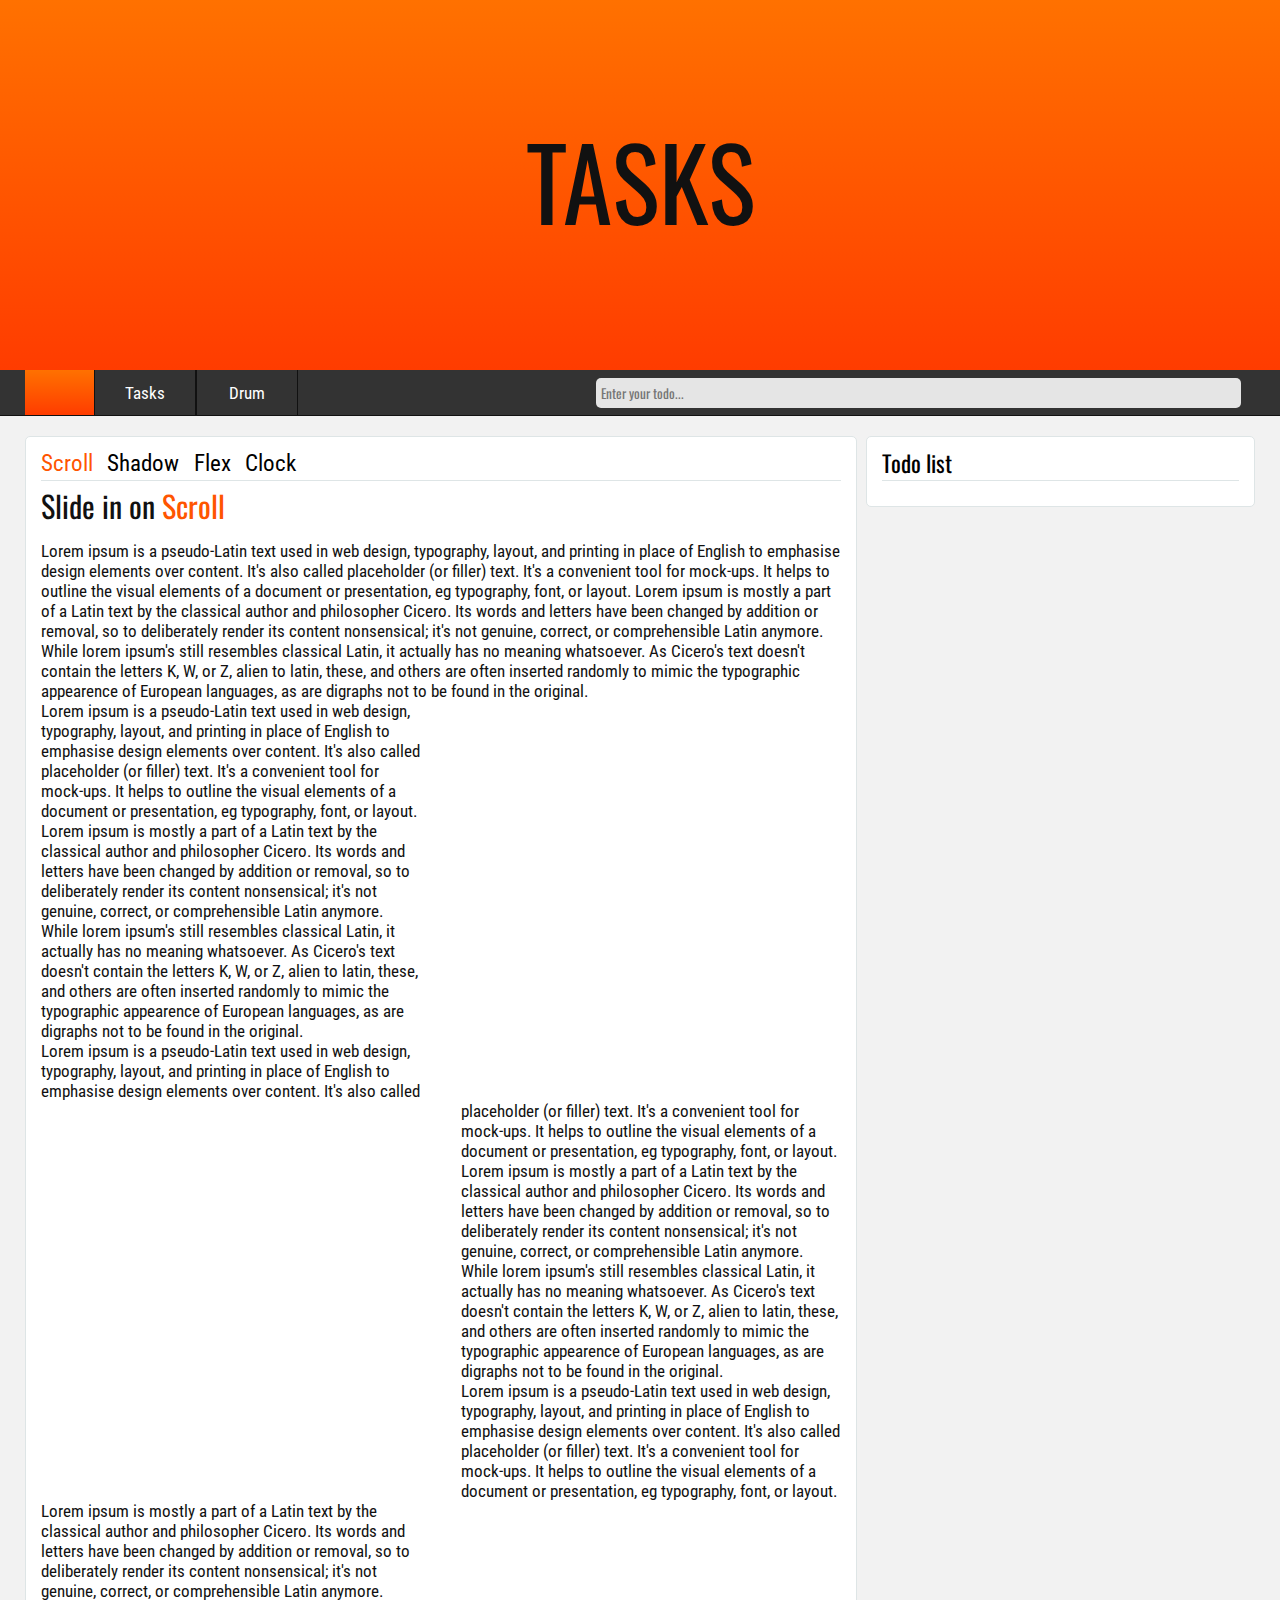
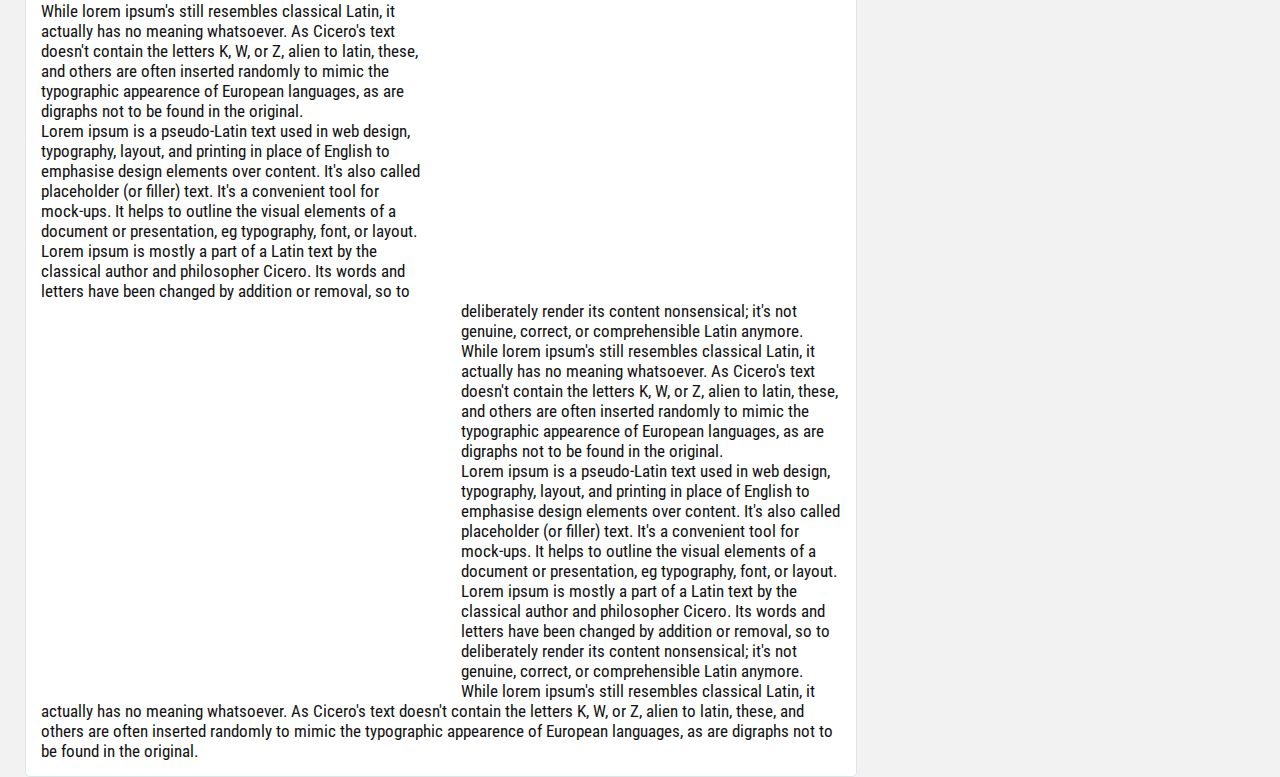
==== index.html @ c17da108 "Created clock js file" ====
<!DOCTYPE html>
<html lang="en">
<head>
    <meta charset="UTF-8">
    <meta name="viewport" content="width=device-width, initial-scale=1.0">

    <link rel="stylesheet" type="text/css" href="css/style.css">

    <link rel="stylesheet" href="https://use.fontawesome.com/releases/v5.1.1/css/all.css"
          integrity="sha384-O8whS3fhG2OnA5Kas0Y9l3cfpmYjapjI0E4theH4iuMD+pLhbf6JI0jIMfYcK3yZ" crossorigin="anonymous">
    <link href="https://fonts.googleapis.com/css?family=Oswald" rel="stylesheet">
    <link href="https://fonts.googleapis.com/css?family=Roboto+Condensed" rel="stylesheet">

    <title>Task page</title>
</head>
<body onload="getToDo()">

<div class="banner">
    <div class="logo-banner">
        <h2>Tasks</h2>
    </div>
</div>

<header id="main">

    <div class="wrapper holder">
        <div class="flex-container">
            <div class="logo">
                <h1><a href="index.html"><i class="fab fa-js-square"></i></a></h1>
            </div>

            <nav>
                <ul>
                    <li><a href="index.html">Tasks</a></li>
                    <li><a href="drum.html">Drum</a></li>
                </ul>
            </nav>

            <form id="todoList">
                <input type="text" placeholder="Enter your todo..." id="todoInput" onfocus="this.value=''">
                <button type="submit"><i class="fas fa-plus"></i></button>
            </form>
        </div>
    </div>
</header>

<main>
    <div class="wrapper holder">
        <div class="content">
            <div class="left-block holder" id="tabs">
                <div class="nav-panel">
                    <nav>
                        <ul>
                            <li class="tab active">Scroll</li>
                            <li class="tab">Shadow</li>
                            <li class="tab">Flex</li>
                            <li class="tab">Clock</li>
                        </ul>
                    </nav>
                </div>

                <div class="slide tab-content">
                    <h3>Slide in on <span>Scroll</span></h3>

                    <p>Lorem ipsum is a pseudo-Latin text used in web design, typography, layout, and printing in place
                        of English to emphasise design elements over content. It's also called placeholder (or filler)
                        text. It's a convenient tool for mock-ups. It helps to outline the visual elements of a document
                        or presentation, eg typography, font, or layout. Lorem ipsum is mostly a part of a Latin text by
                        the classical author and philosopher Cicero. Its words and letters have been changed by addition
                        or removal, so to deliberately render its content nonsensical; it's not genuine, correct, or
                        comprehensible Latin anymore. While lorem ipsum's still resembles classical Latin, it actually
                        has no meaning whatsoever. As Cicero's text doesn't contain the letters K, W, or Z, alien to
                        latin, these, and others are often inserted randomly to mimic the typographic appearence of
                        European languages, as are digraphs not to be found in the original.</p>

                    <img src="img/img.jpg" alt="Img" class="right-position slide-in">

                    <p>Lorem ipsum is a pseudo-Latin text used in web design, typography, layout, and printing in place
                        of English to emphasise design elements over content. It's also called placeholder (or filler)
                        text. It's a convenient tool for mock-ups. It helps to outline the visual elements of a document
                        or presentation, eg typography, font, or layout. Lorem ipsum is mostly a part of a Latin text by
                        the classical author and philosopher Cicero. Its words and letters have been changed by addition
                        or removal, so to deliberately render its content nonsensical; it's not genuine, correct, or
                        comprehensible Latin anymore. While lorem ipsum's still resembles classical Latin, it actually
                        has no meaning whatsoever. As Cicero's text doesn't contain the letters K, W, or Z, alien to
                        latin, these, and others are often inserted randomly to mimic the typographic appearence of
                        European languages, as are digraphs not to be found in the original.</p>

                    <img src="img/img.jpg" alt="Img" class="left-position slide-in">

                    <p>Lorem ipsum is a pseudo-Latin text used in web design, typography, layout, and printing in place
                        of English to emphasise design elements over content. It's also called placeholder (or filler)
                        text. It's a convenient tool for mock-ups. It helps to outline the visual elements of a document
                        or presentation, eg typography, font, or layout. Lorem ipsum is mostly a part of a Latin text by
                        the classical author and philosopher Cicero. Its words and letters have been changed by addition
                        or removal, so to deliberately render its content nonsensical; it's not genuine, correct, or
                        comprehensible Latin anymore. While lorem ipsum's still resembles classical Latin, it actually
                        has no meaning whatsoever. As Cicero's text doesn't contain the letters K, W, or Z, alien to
                        latin, these, and others are often inserted randomly to mimic the typographic appearence of
                        European languages, as are digraphs not to be found in the original.</p>

                    <img src="img/img.jpg" alt="Img" class="right-position slide-in">

                    <p>Lorem ipsum is a pseudo-Latin text used in web design, typography, layout, and printing in place
                        of English to emphasise design elements over content. It's also called placeholder (or filler)
                        text. It's a convenient tool for mock-ups. It helps to outline the visual elements of a document
                        or presentation, eg typography, font, or layout. Lorem ipsum is mostly a part of a Latin text by
                        the classical author and philosopher Cicero. Its words and letters have been changed by addition
                        or removal, so to deliberately render its content nonsensical; it's not genuine, correct, or
                        comprehensible Latin anymore. While lorem ipsum's still resembles classical Latin, it actually
                        has no meaning whatsoever. As Cicero's text doesn't contain the letters K, W, or Z, alien to
                        latin, these, and others are often inserted randomly to mimic the typographic appearence of
                        European languages, as are digraphs not to be found in the original.</p>

                    <img src="img/img.jpg" alt="Img" class="left-position slide-in">

                    <p>Lorem ipsum is a pseudo-Latin text used in web design, typography, layout, and printing in place
                        of English to emphasise design elements over content. It's also called placeholder (or filler)
                        text. It's a convenient tool for mock-ups. It helps to outline the visual elements of a document
                        or presentation, eg typography, font, or layout. Lorem ipsum is mostly a part of a Latin text by
                        the classical author and philosopher Cicero. Its words and letters have been changed by addition
                        or removal, so to deliberately render its content nonsensical; it's not genuine, correct, or
                        comprehensible Latin anymore. While lorem ipsum's still resembles classical Latin, it actually
                        has no meaning whatsoever. As Cicero's text doesn't contain the letters K, W, or Z, alien to
                        latin, these, and others are often inserted randomly to mimic the typographic appearence of
                        European languages, as are digraphs not to be found in the original.</p>


                    <p>Lorem ipsum is a pseudo-Latin text used in web design, typography, layout, and printing in place
                        of English to emphasise design elements over content. It's also called placeholder (or filler)
                        text. It's a convenient tool for mock-ups. It helps to outline the visual elements of a document
                        or presentation, eg typography, font, or layout. Lorem ipsum is mostly a part of a Latin text by
                        the classical author and philosopher Cicero. Its words and letters have been changed by addition
                        or removal, so to deliberately render its content nonsensical; it's not genuine, correct, or
                        comprehensible Latin anymore. While lorem ipsum's still resembles classical Latin, it actually
                        has no meaning whatsoever. As Cicero's text doesn't contain the letters K, W, or Z, alien to
                        latin, these, and others are often inserted randomly to mimic the typographic appearence of
                        European languages, as are digraphs not to be found in the original.</p>

                </div>

                <div class="shadow tab-content hidden-class">
                    <h3><i>Shadow</i> mouse</h3>

                    <span>Markup</span>
                </div>

                <div class="flex tab-content hidden-class">
                    <h3><span>Flex</span> gallery</h3>

                    <div class="flex-container">

                        <div class="flex-item"><p>My</p></div>
                        <div class="flex-item"><p>Dear</p></div>
                        <div class="flex-item"><p>Click</p></div>
                        <div class="flex-item"><p>On</p></div>
                        <div class="flex-item"><p>Me</p></div>

                    </div>
                </div>

                <div class="clock tab-content hidden-class">
                    <h3>CSS + <span>Clock</span> js</h3>

                    <div class="clock-shape">

                        <div class="clock-face">
                            <div class="hand second-hand"></div>
                            <div class="hand minute-hand"></div>
                            <div class="hand hour-hand"></div>
                        </div>

                    </div>
                </div>
            </div>


            <div class="right-block">
                <h3>Todo list</h3>
                <div id="showToDoList">
                </div>
            </div>
        </div>
    </div>
</main>

<script src="js/todo.js"></script>
<script src="js/tabs.js"></script>
<script src="js/shadow.js"></script>
<script src="js/slide-in.js"></script>
<script src="js/flex.js"></script>
<script src="js/sticky-nav.js"></script>
<script src="js/clock.js"></script>

</body>
</html>
---- css/style.css ----
html, body, div, span, applet, object, iframe,
h1, h2, h3, h4, h5, h6, p, blockquote, pre,
a, abbr, acronym, address, big, cite, code,
del, dfn, em, img, ins, kbd, q, s, samp,
small, strike, strong, sub, sup, tt, var,
b, u, i, center,
dl, dt, dd, ol, ul, li,
fieldset, form, label, legend,
table, caption, tbody, tfoot, thead, tr, th, td,
article, aside, canvas, details, embed,
figure, figcaption, footer, header, hgroup,
menu, nav, output, ruby, section, summary,
time, mark, audio, video {
    margin: 0;
    padding: 0;
    border: 0;
    font-size: 100%;
    font: inherit;
    vertical-align: baseline;
}

/* HTML5 display-role reset for older browsers */
article, aside, details, figcaption, figure,
footer, header, hgroup, menu, nav, section {
    display: block;
}

body {
    background-color: #f2f2f2;
    line-height: 1;
    font-family: "Rajdhani Medium", sans-serif;
    margin: 0 auto;
}

ol, ul {
    list-style: none;
}

a {
    text-decoration: none;
}

blockquote, q {
    quotes: none;
}

blockquote:before, blockquote:after,
q:before, q:after {
    content: '';
    content: none;
}

table {
    border-collapse: collapse;
    border-spacing: 0;
}

.flex-container {
    display: -webkit-flex;
    display: flex;
    justify-content: space-between;
}

.wrapper {
    width: 1230px;
    margin: 0 auto;
}

.holder:after {
    content: '';
    display: block;
    clear: both;
}

.active {
    color: #ff5500;
}

.banner {
    padding-top: 20px;
    text-align: center;
    width: 100%;
    height: 350px;

    background: rgba(248, 80, 50, 1);
    background: -moz-linear-gradient(top, rgba(248, 80, 50, 1) 0%, rgba(241, 111, 92, 1) 0%, rgba(255, 113, 0, 1) 0%, rgba(255, 60, 0, 1) 100%);
    background: -webkit-gradient(left top, left bottom, color-stop(0%, rgba(248, 80, 50, 1)), color-stop(0%, rgba(241, 111, 92, 1)), color-stop(0%, rgba(255, 113, 0, 1)), color-stop(100%, rgba(255, 60, 0, 1)));
    background: -webkit-linear-gradient(top, rgba(248, 80, 50, 1) 0%, rgba(241, 111, 92, 1) 0%, rgba(255, 113, 0, 1) 0%, rgba(255, 60, 0, 1) 100%);
    background: -o-linear-gradient(top, rgba(248, 80, 50, 1) 0%, rgba(241, 111, 92, 1) 0%, rgba(255, 113, 0, 1) 0%, rgba(255, 60, 0, 1) 100%);
    background: -ms-linear-gradient(top, rgba(248, 80, 50, 1) 0%, rgba(241, 111, 92, 1) 0%, rgba(255, 113, 0, 1) 0%, rgba(255, 60, 0, 1) 100%);
    background: linear-gradient(to bottom, rgba(248, 80, 50, 1) 0%, rgba(241, 111, 92, 1) 0%, rgba(255, 113, 0, 1) 0%, rgba(255, 60, 0, 1) 100%);
    filter: progid:DXImageTransform.Microsoft.gradient(startColorstr='#f85032', endColorstr='#ff3c00', GradientType=0);
}

.banner .logo-banner {
    margin-top: 110px;
}

.banner h2 {
    font-size: 100px;
    font-family: 'Oswald', sans-serif;
    color: #111111;
    margin: 0;
    text-transform: uppercase;
}

.fixed header {
    position: fixed;
}

header {
    z-index: 2;
    width: 100%;
    height: 45px;
    top: 0;
    position: relative;
    background-color: #333333;
    text-align: center;
    border-bottom: 1px solid #111111;
}

h1 {
    margin: 5px 0 0 0;
    font-size: 30px;
}

h1 a {
    color: #ffffff;
}

.logo {
    width: 69px;
    height: 45px;

    background: rgba(248, 80, 50, 1);
    background: -moz-linear-gradient(top, rgba(248, 80, 50, 1) 0%, rgba(241, 111, 92, 1) 0%, rgba(255, 113, 0, 1) 0%, rgba(255, 60, 0, 1) 100%);
    background: -webkit-gradient(left top, left bottom, color-stop(0%, rgba(248, 80, 50, 1)), color-stop(0%, rgba(241, 111, 92, 1)), color-stop(0%, rgba(255, 113, 0, 1)), color-stop(100%, rgba(255, 60, 0, 1)));
    background: -webkit-linear-gradient(top, rgba(248, 80, 50, 1) 0%, rgba(241, 111, 92, 1) 0%, rgba(255, 113, 0, 1) 0%, rgba(255, 60, 0, 1) 100%);
    background: -o-linear-gradient(top, rgba(248, 80, 50, 1) 0%, rgba(241, 111, 92, 1) 0%, rgba(255, 113, 0, 1) 0%, rgba(255, 60, 0, 1) 100%);
    background: -ms-linear-gradient(top, rgba(248, 80, 50, 1) 0%, rgba(241, 111, 92, 1) 0%, rgba(255, 113, 0, 1) 0%, rgba(255, 60, 0, 1) 100%);
    background: linear-gradient(to bottom, rgba(248, 80, 50, 1) 0%, rgba(241, 111, 92, 1) 0%, rgba(255, 113, 0, 1) 0%, rgba(255, 60, 0, 1) 100%);
    filter: progid:DXImageTransform.Microsoft.gradient(startColorstr='#f85032', endColorstr='#ff3c00', GradientType=0);
}

header nav {
    margin-right: 279px;
}

header nav ul li {
    display: inline-block;
}

header nav ul li a {
    color: #ffffff;
    font-family: 'Roboto Condensed', sans-serif;
    border-right: 1px solid #111111;
    border-left: 1px solid #111111;
    width: 100px;
    height: 30px;
    display: block;
    padding-top: 15px;
    font-size: 17px;
    margin-left: -5px;

    -webkit-transition: background-color .5s;
    -moz-transition: background-color .5s;
    -ms-transition: background-color .5s;
    -o-transition: background-color .5s;
    transition: background-color .5s;
}

header nav ul li a:hover {
    background-color: #111111;
}

#todoList {
    width: 673px;
    height: 100%;
    display: inline-block;
    text-align: center;
    position: relative;
}

input[type='text'] {
    width: 638px;
    height: 28px;
    border: none;
    background-color: #e5e5e5;
    outline: none;
    margin-top: 8px;
    border-radius: 5px;
    padding-left: 5px;
    font-family: 'Oswald', sans-serif;

    -webkit-transition: background-color .5s;
    -moz-transition: background-color .5s;
    -ms-transition: background-color .5s;
    -o-transition: background-color .5s;
    transition: background-color .5s;
}

input[type='text']:focus {
    background-color: #ffffff;
}

.drum-content {
    width: 100%;
    border-radius: 5px;
    border: 1px solid #dee5e6;
}

button {
    position: absolute;
    top: 7px;
    right: 15px;
    width: 28px;
    height: 30px;
    background: none;
    border: none;
    outline: none;
    cursor: pointer;
    margin-left: -4px;
    color: #808080;

    -webkit-transition: color .5s;
    -moz-transition: color .5s;
    -ms-transition: color .5s;
    -o-transition: color .5s;
    transition: color .5s;
}

button:hover {
    color: #ff5500;
}

main {
    margin-top: 10px;
}

main .content .left-block {
    float: left;
    width: 65%;
    margin-top: 10px;
    background-color: #ffffff;
    border-radius: 5px;
    border: 1px solid #dee5e6;
    padding: 15px;
}

main .content .left-block nav {
    border-bottom: 1px solid #dee5e6;
    padding-bottom: 5px;
}

main .content .left-block nav ul li {
    font-size: 23px;
    font-family: 'Roboto Condensed', sans-serif;
    display: inline-block;
    margin-right: 10px;
    cursor: pointer;
}

main .content .left-block nav ul li a {
    color: #111111;

    -webkit-transition: color .5s;
    -moz-transition: color .5s;
    -ms-transition: color .5s;
    -o-transition: color .5s;
    transition: color .5s;
}

main .content .left-block nav ul li a:hover {
    color: #ff5500;
}

main .content .left-block m {
    margin-top: 10px;
    font-family: 'Oswald', sans-serif;

}

main .content .left-block .drum h3 {
    text-align: left;
    font-size: 25px;
    color: #ff5500;
    margin-bottom: 20px;
}

main .content .right-block {
    float: right;
    width: 29%;
    margin-top: 10px;
    background-color: #ffffff;
    border-radius: 5px;
    border: 1px solid #dee5e6;
    padding: 15px;
    word-wrap: break-word;
}

main .content .right-block h3 {
    font-size: 23px;
    font-family: 'Oswald', sans-serif;
    padding-bottom: 5px;
    border-bottom: 1px solid #dee5e6;
}

main .content .right-block #showToDoList a {
    color: #111111;
    font-size: 19px;

    -webkit-transition: color .5s;
    -moz-transition: color .5s;
    -ms-transition: color .5s;
    -o-transition: color .5s;
    transition: color .5s;
}

main .content .right-block #showToDoList {
    padding-top: 10px;
}

main .content .right-block #showToDoList p {
    font-family: 'Roboto Condensed', sans-serif;
    font-size: 19px;
}

main .content .right-block #showToDoList p,
main .content .right-block #showToDoList a {
    margin-bottom: 10px;
}

main .content .right-block #showToDoList a:hover {
    color: #ff5500;
}

.hidden-class {
    display: none;
}

.show {
    display: block;
}

.hide {
    display: none;
}

.shadow {
    text-align: center;
    padding-top: 10px;
    padding-bottom: 50px;

}

.shadow span {
    font-family: 'Oswald', sans-serif;
    font-size: 100px;
    text-align: center;
}

.shadow h3 {
    text-align: left;
    font-family: 'Oswald', sans-serif;
    font-size: 30px;
    color: #111111;
    margin-bottom: 20px;
}

.shadow h3 i {
    font-style: normal;
    color: #ff5500;
}

.slide {
    padding-top: 10px;
}

.slide h3 {
    font-family: 'Oswald', sans-serif;
    font-size: 30px;
    color: #111111;
    margin-bottom: 20px;
}

.slide h3 span {
    color: #ff5500;
}

.slide p {
    font-size: 17px;
    font-family: 'Roboto Condensed', sans-serif;
    color: #111111;
    line-height: 20px;
}

.left-position {
    float:left;
    margin-right:20px;

    -webkit-transform: translateX(-110%);
    -moz-transform: translateX(-110%);
    -ms-transform: translateX(-110%);
    -o-transform: translateX(-110%);
    transform: translateX(-110%);
}

.right-position {
    float:right;
    margin-left:20px;

    -webkit-transform: translateX(110%);
    -moz-transform: translateX(110%);
    -ms-transform: translateX(110%);
    -o-transform: translateX(110%);
    transform: translateX(110%);
}

.slide-in {
    z-index: 1;
    opacity:0;
    transition:1s;
}
.active-slide {
    opacity:1;
    transition: transform .5s;

    -webkit-transform: translateX(0%) translateY(0%);
    -moz-transform: translateX(0%) translateY(0%);
    -ms-transform: translateX(0%) translateY(0%);
    -o-transform: translateX(0%) translateY(0%);
    transform: translateX(0%) translateY(0%);
}

.flex {
    padding-top: 10px;
}

.flex h3 {
    font-family: 'Oswald', sans-serif;
    font-size: 30px;
    color: #111111;
    margin-bottom: 20px;
}

.flex h3 span {
    color: #ff5500;
}

.flex .flex-item {
    background-color: #ff5500;
    transition: all 0.5s cubic-bezier(0.61,-0.19, 0.7,-0.11);
    flex: 1;
    display: flex;
    flex-direction: column;
    justify-content: center;
    align-items: center;
    cursor: pointer;
    border: 1px solid #111111;
}

.flex .flex-item {
    font-size: 25px;
}

.flex .flex-item p {
    font-family: 'Oswald', sans-serif;
    color: #111111;
    text-transform: uppercase;
    font-size: 2em;
}

.flex .flex-container {
    display: flex;
    justify-content: space-around;
    min-height: 100vh;
}

.flex .open {
    flex: 5;
    font-size: 2.6em;
}

.clock {
    padding-top: 10px;
}

.clock h3 {
    font-family: 'Oswald', sans-serif;
    font-size: 30px;
    color: #111111;
    margin-bottom: 20px;
}

.clock h3 span {
    color: #ff5500;
}

.clock .clock-shape {
    width: 30rem;
    height: 30rem;
    border:20px solid #111111;
    border-radius:50%;
    margin:50px auto;
    position: relative;
    padding:2rem;
}

.clock .clock-shape .clock-face {
    position: relative;
    width: 100%;
    height: 100%;
    transform: translateY(-3px);
}

.clock .hand {
    width:50%;
    height:6px;
    background-color: #ff5500;
    position: absolute;
    top:50%;
    transform-origin: 100%;
    transform: rotate(90deg);
    transition-timing-function: cubic-bezier(0.1, 2.7, 0.58, 1);
}

.clock .minute-hand {
    background-color: #111111;
}

.clock .hour-hand {
    left: 15%;
    width: 35%;
    background-color: #111111;
}
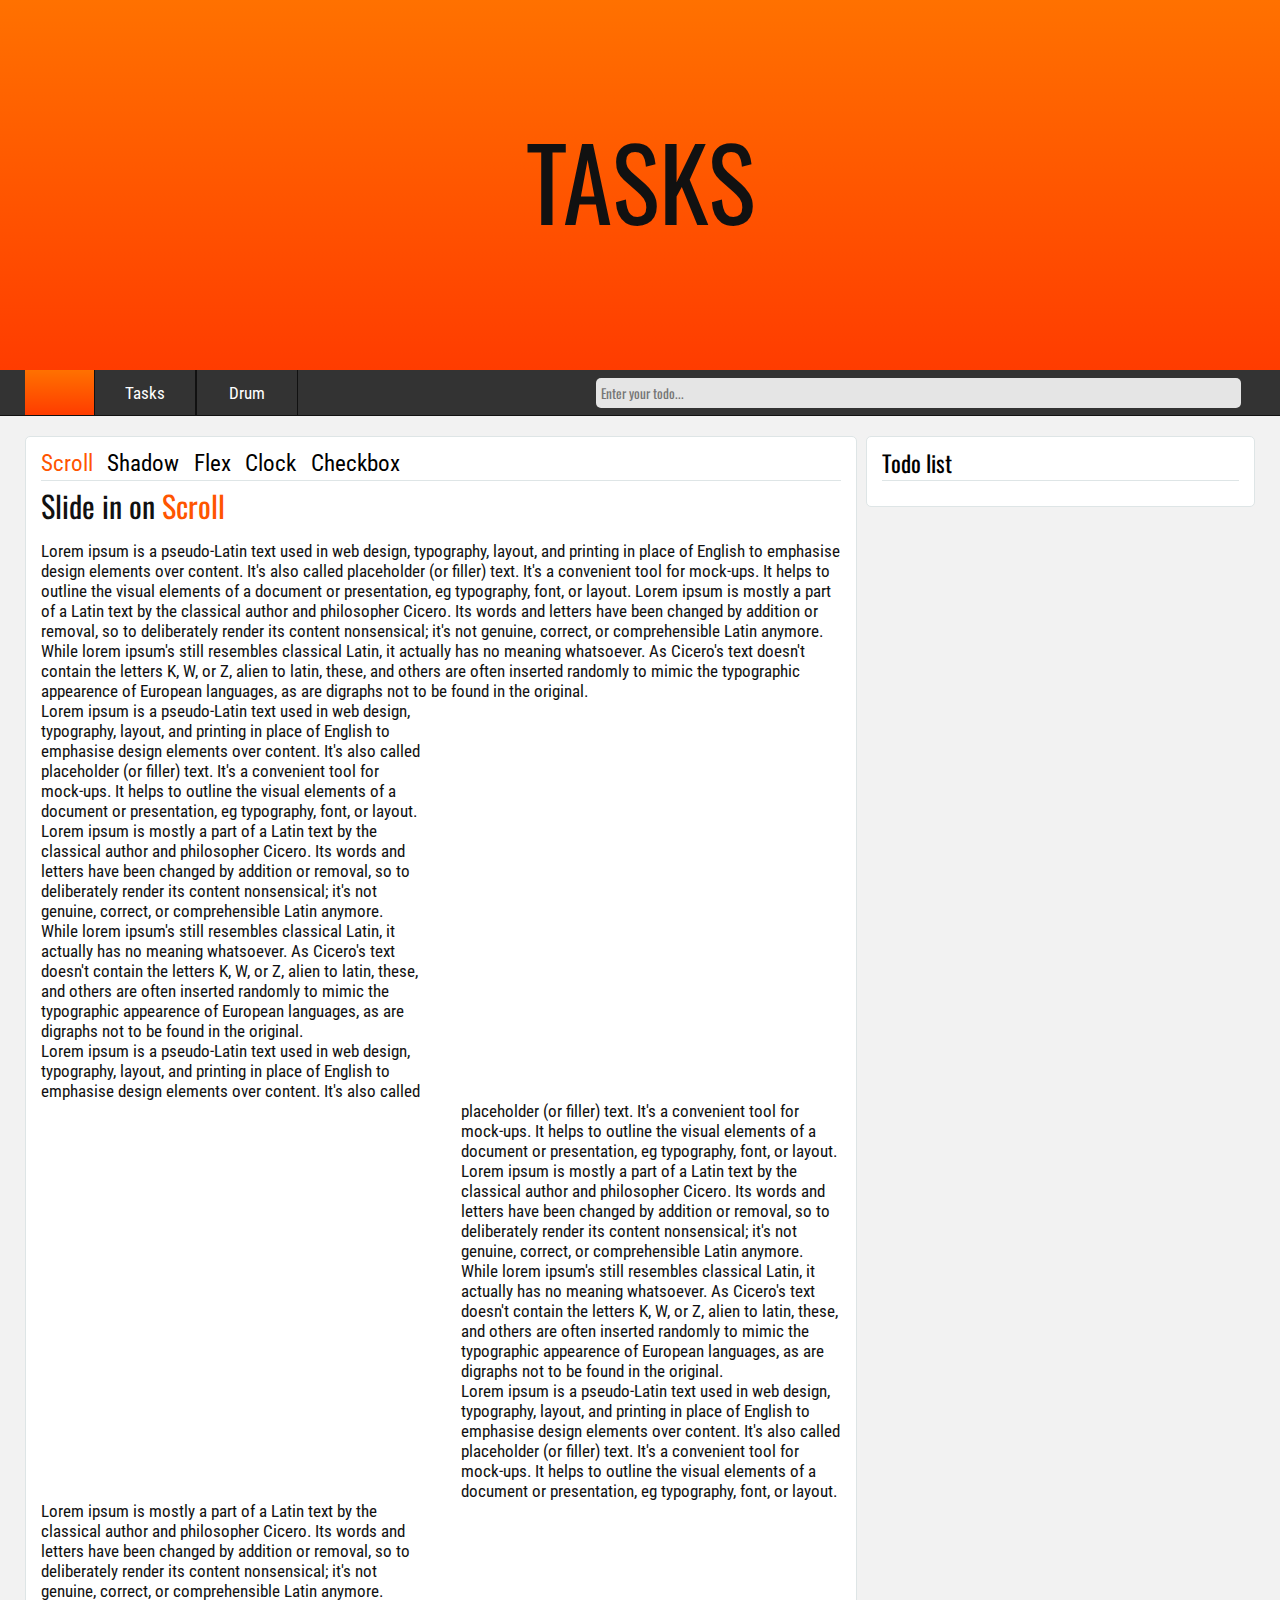
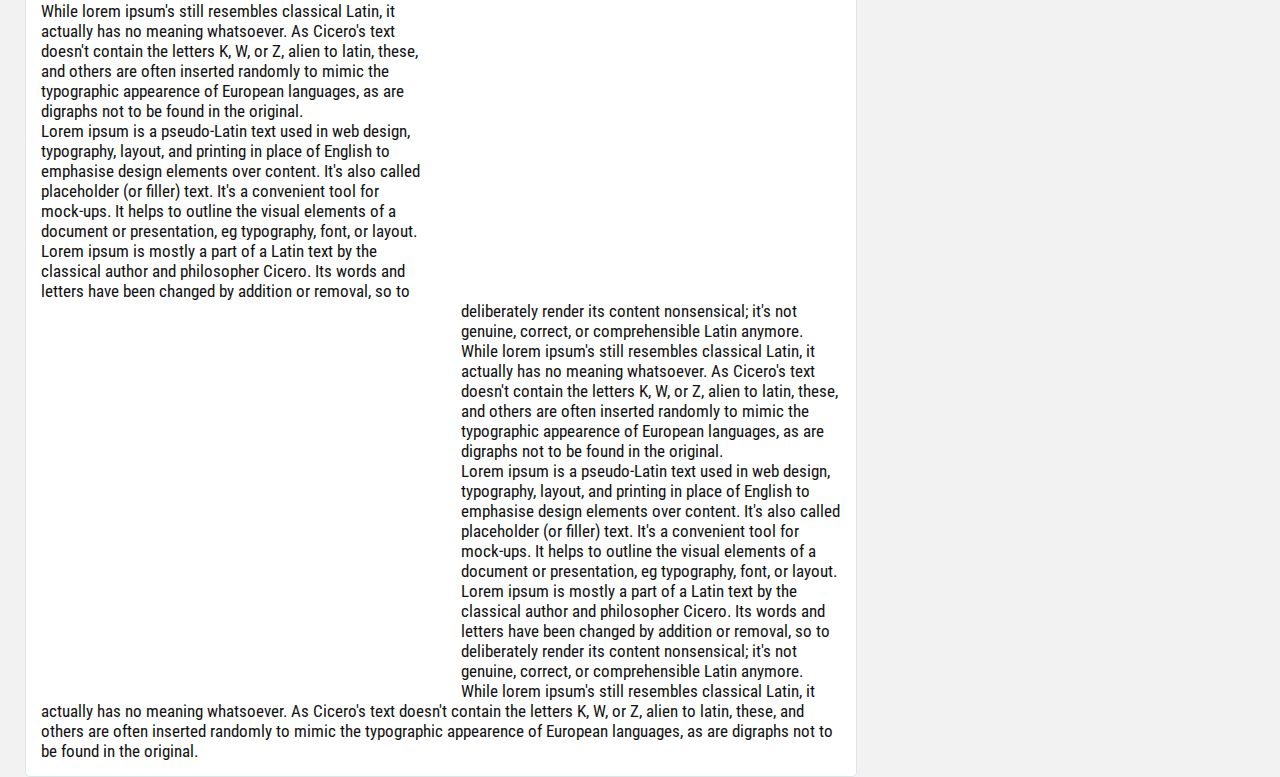
==== commit 03ebd2bc: "Created checkboxes" ====
--- a/index.html
+++ b/index.html
@@ -55,6 +55,7 @@
                             <li class="tab">Shadow</li>
                             <li class="tab">Flex</li>
                             <li class="tab">Clock</li>
+                            <li class="tab">Checkbox</li>
                         </ul>
                     </nav>
                 </div>
@@ -170,6 +171,40 @@
                             <div class="hand hour-hand"></div>
                         </div>
 
+                    </div>
+                </div>
+
+                <div class="checkbox tab-content hidden-class">
+                    <h3><span>Checkbox</span> in between</h3>
+
+                    <div class="item">
+                        <input type="checkbox">
+                        <p>Create a new task</p>
+                    </div>
+
+                    <div class="item">
+                        <input type="checkbox">
+                        <p>Buy a car</p>
+                    </div>
+
+                    <div class="item">
+                        <input type="checkbox">
+                        <p>Eat an apple</p>
+                    </div>
+
+                    <div class="item">
+                        <input type="checkbox">
+                        <p>Good luck</p>
+                    </div>
+
+                    <div class="item">
+                        <input type="checkbox">
+                        <p>Google</p>
+                    </div>
+
+                    <div class="item">
+                        <input type="checkbox">
+                        <p>Input</p>
                     </div>
                 </div>
             </div>
@@ -191,6 +226,7 @@
 <script src="js/flex.js"></script>
 <script src="js/sticky-nav.js"></script>
 <script src="js/clock.js"></script>
+<script src="js/checkbox.js"></script>
 
 </body>
 </html>--- a/css/style.css
+++ b/css/style.css
@@ -532,4 +532,19 @@
     left: 15%;
     width: 35%;
     background-color: #111111;
+}
+
+.checkbox {
+    padding-top: 10px;
+}
+
+.checkbox h3 {
+    font-family: 'Oswald', sans-serif;
+    font-size: 30px;
+    color: #111111;
+    margin-bottom: 20px;
+}
+
+.checkbox h3 span {
+    color: #ff5500;
 }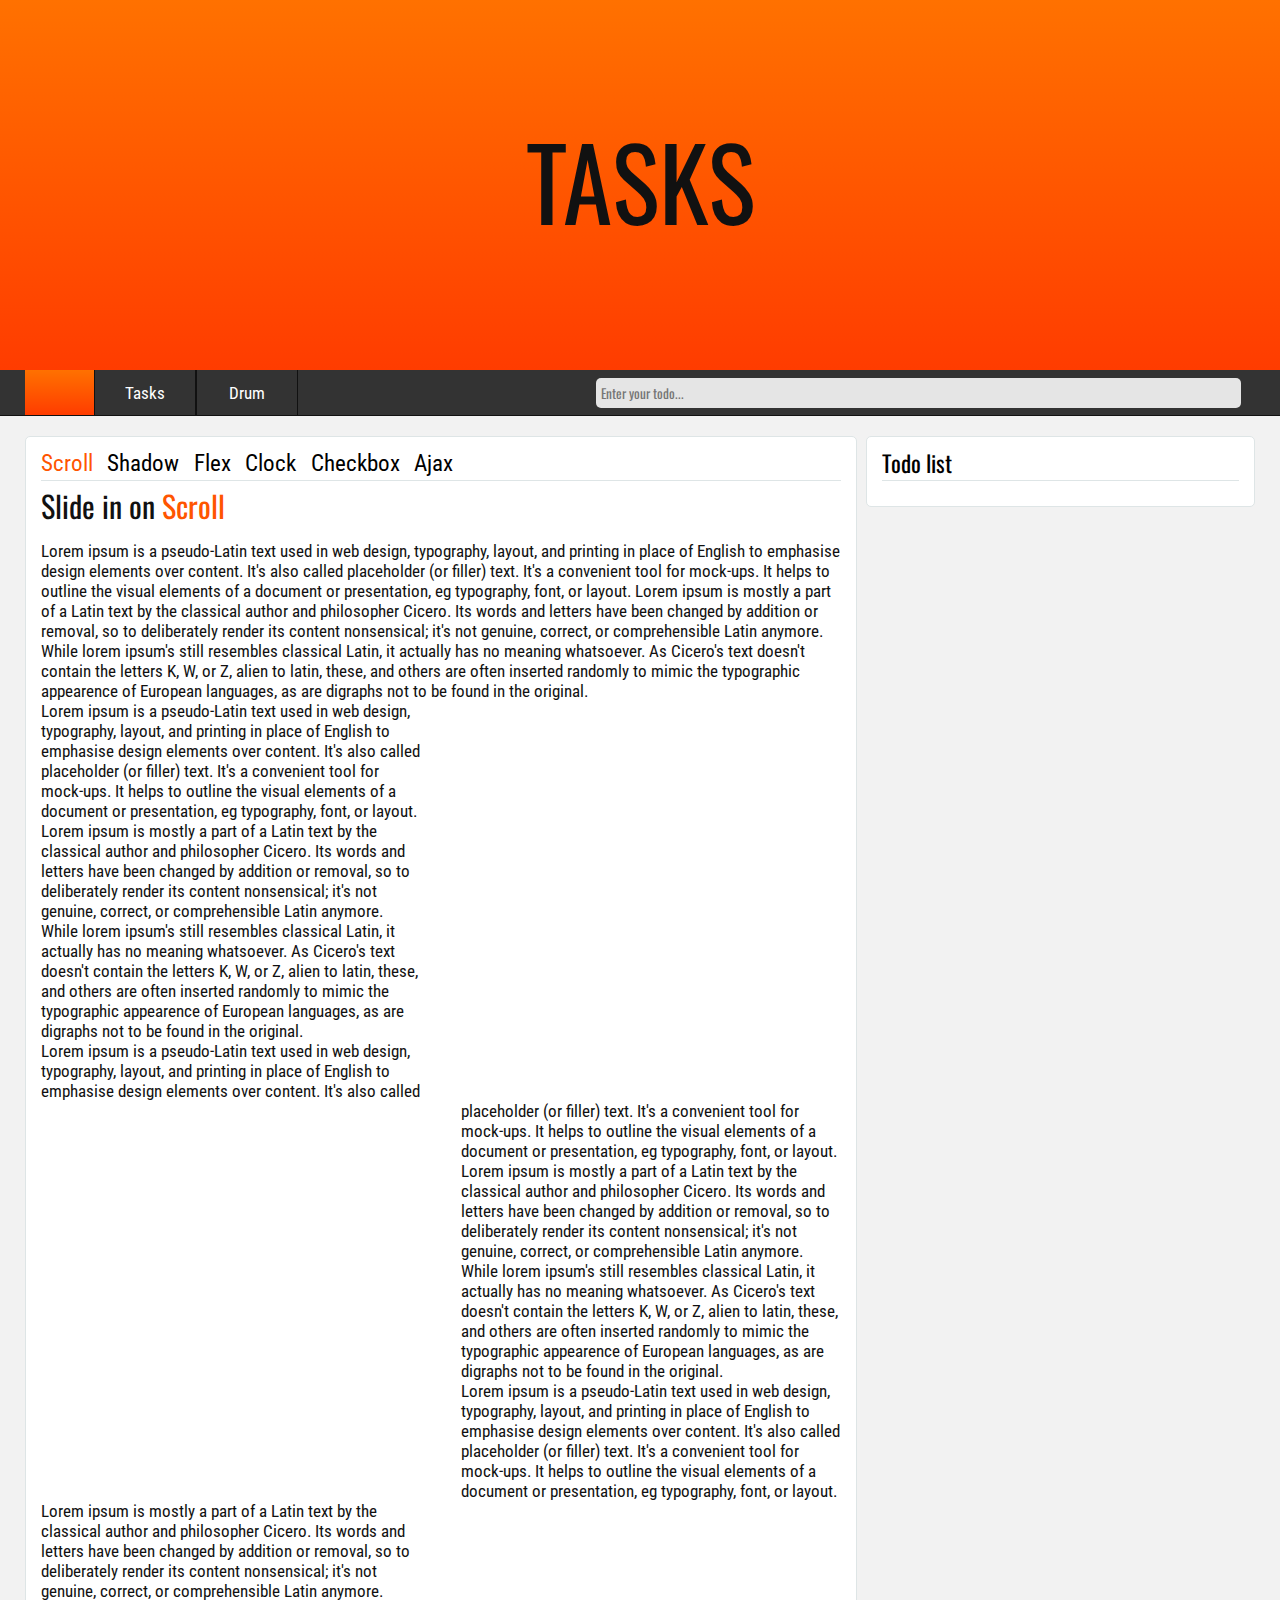
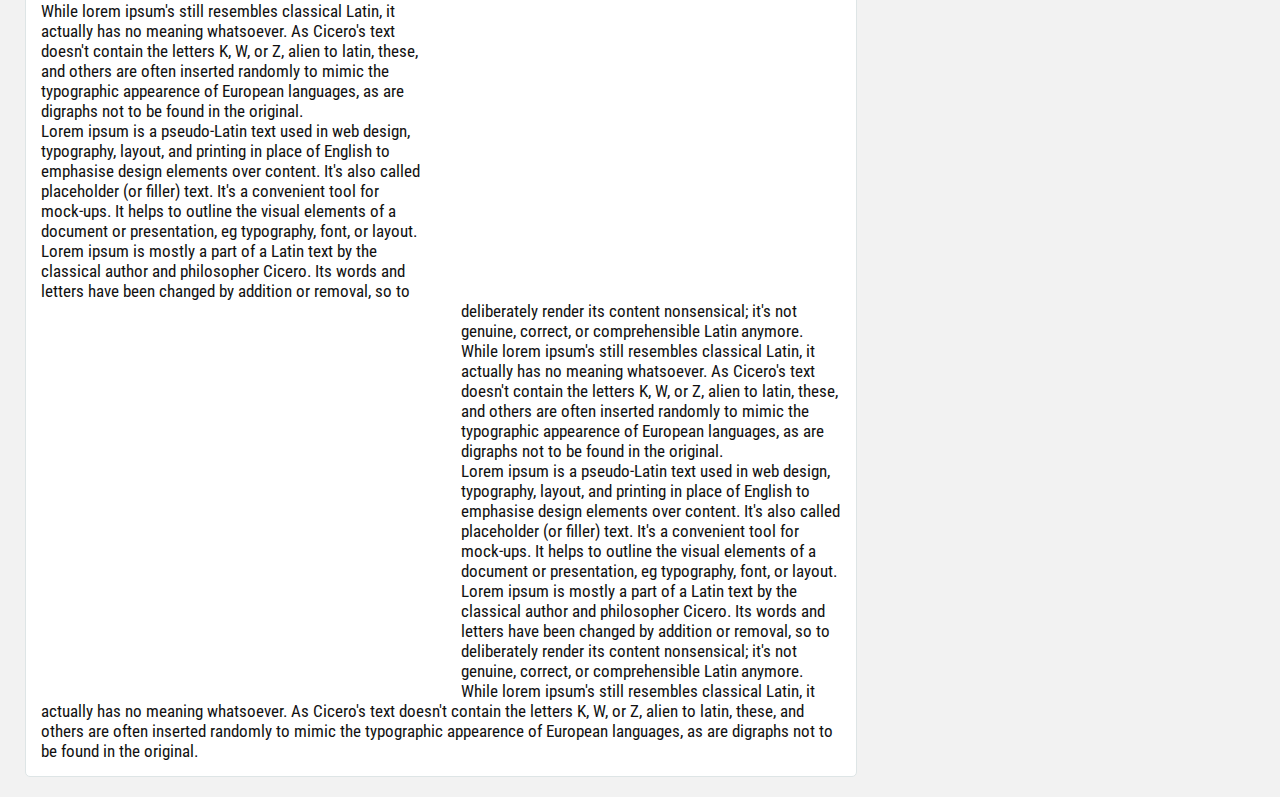
==== commit bf5e09d0: "Created ajax js file" ====
--- a/index.html
+++ b/index.html
@@ -56,6 +56,7 @@
                             <li class="tab">Flex</li>
                             <li class="tab">Clock</li>
                             <li class="tab">Checkbox</li>
+                            <li class="tab">Ajax</li>
                         </ul>
                     </nav>
                 </div>
@@ -175,8 +176,7 @@
                 </div>
 
                 <div class="checkbox tab-content hidden-class">
-                    <h3><span>Checkbox</span> in between</h3>
-
+                    <h3><span>Checkbox</span> in between (press Shift)</h3>
                     <div class="item">
                         <input type="checkbox">
                         <p>Create a new task</p>
@@ -184,21 +184,21 @@
 
                     <div class="item">
                         <input type="checkbox">
+                        <p>Eat an apple</p>
+                    </div>
+
+                    <div class="item">
+                        <input type="checkbox">
+                        <p>Good luck</p>
+                    </div>
+
+                    <div class="item">
+                        <input type="checkbox">
                         <p>Buy a car</p>
                     </div>
 
                     <div class="item">
                         <input type="checkbox">
-                        <p>Eat an apple</p>
-                    </div>
-
-                    <div class="item">
-                        <input type="checkbox">
-                        <p>Good luck</p>
-                    </div>
-
-                    <div class="item">
-                        <input type="checkbox">
                         <p>Google</p>
                     </div>
 
@@ -206,6 +206,17 @@
                         <input type="checkbox">
                         <p>Input</p>
                     </div>
+                </div>
+
+                <div class="ajax tab-content hidden-class">
+                    <h3><span>Ajax</span> and cities json file</h3>
+                    <form>
+                        <input type="text" class="search" placeholder="Find your city...">
+                    </form>
+
+                    <ul class="suggest">
+
+                    </ul>
                 </div>
             </div>
 
@@ -227,6 +238,7 @@
 <script src="js/sticky-nav.js"></script>
 <script src="js/clock.js"></script>
 <script src="js/checkbox.js"></script>
+<script src="js/ajax-cities.js"></script>
 
 </body>
 </html>--- a/css/style.css
+++ b/css/style.css
@@ -235,6 +235,7 @@
 
 main {
     margin-top: 10px;
+    margin-bottom: 20px;
 }
 
 main .content .left-block {
@@ -547,4 +548,70 @@
 
 .checkbox h3 span {
     color: #ff5500;
-}+}
+
+.checkbox input[type='checkbox'] {
+    width: 20px;
+    height: 20px;
+    border: none;
+    background-color: #ff5500;
+    display: inline-block;
+}
+
+.checkbox p {
+    display: inline-block;
+    font-size: 20px;
+    font-family: 'Roboto Condensed', sans-serif;
+    color: #111111;
+}
+
+.ajax {
+    padding-top: 10px;
+}
+
+.ajax .suggest {
+    width: 100%;
+    height: 500px;
+    overflow-y: scroll;
+}
+
+.ajax h3 {
+    font-family: 'Oswald', sans-serif;
+    font-size: 30px;
+    color: #111111;
+    margin-bottom: 20px;
+}
+
+.ajax h3 span {
+    color: #ff5500;
+}
+
+.ajax form input[type='text'] {
+    margin-bottom: 10px;
+    width: 100%;
+    height: 30px;
+    background-color: #e5e5e5;
+    text-transform: capitalize;
+}
+
+.ajax ul li {
+    list-style: none;
+    font-size: 20px;
+    font-family: 'Oswald', sans-serif;
+    color: #111111;
+    display: block;
+}
+
+::-webkit-scrollbar {
+    width: 10px;
+}
+
+::-webkit-scrollbar-track {
+    background: #333333;
+}
+
+::-webkit-scrollbar-thumb {
+    background: #ff5500;
+    height: 10px;
+    cursor: pointer;
+}
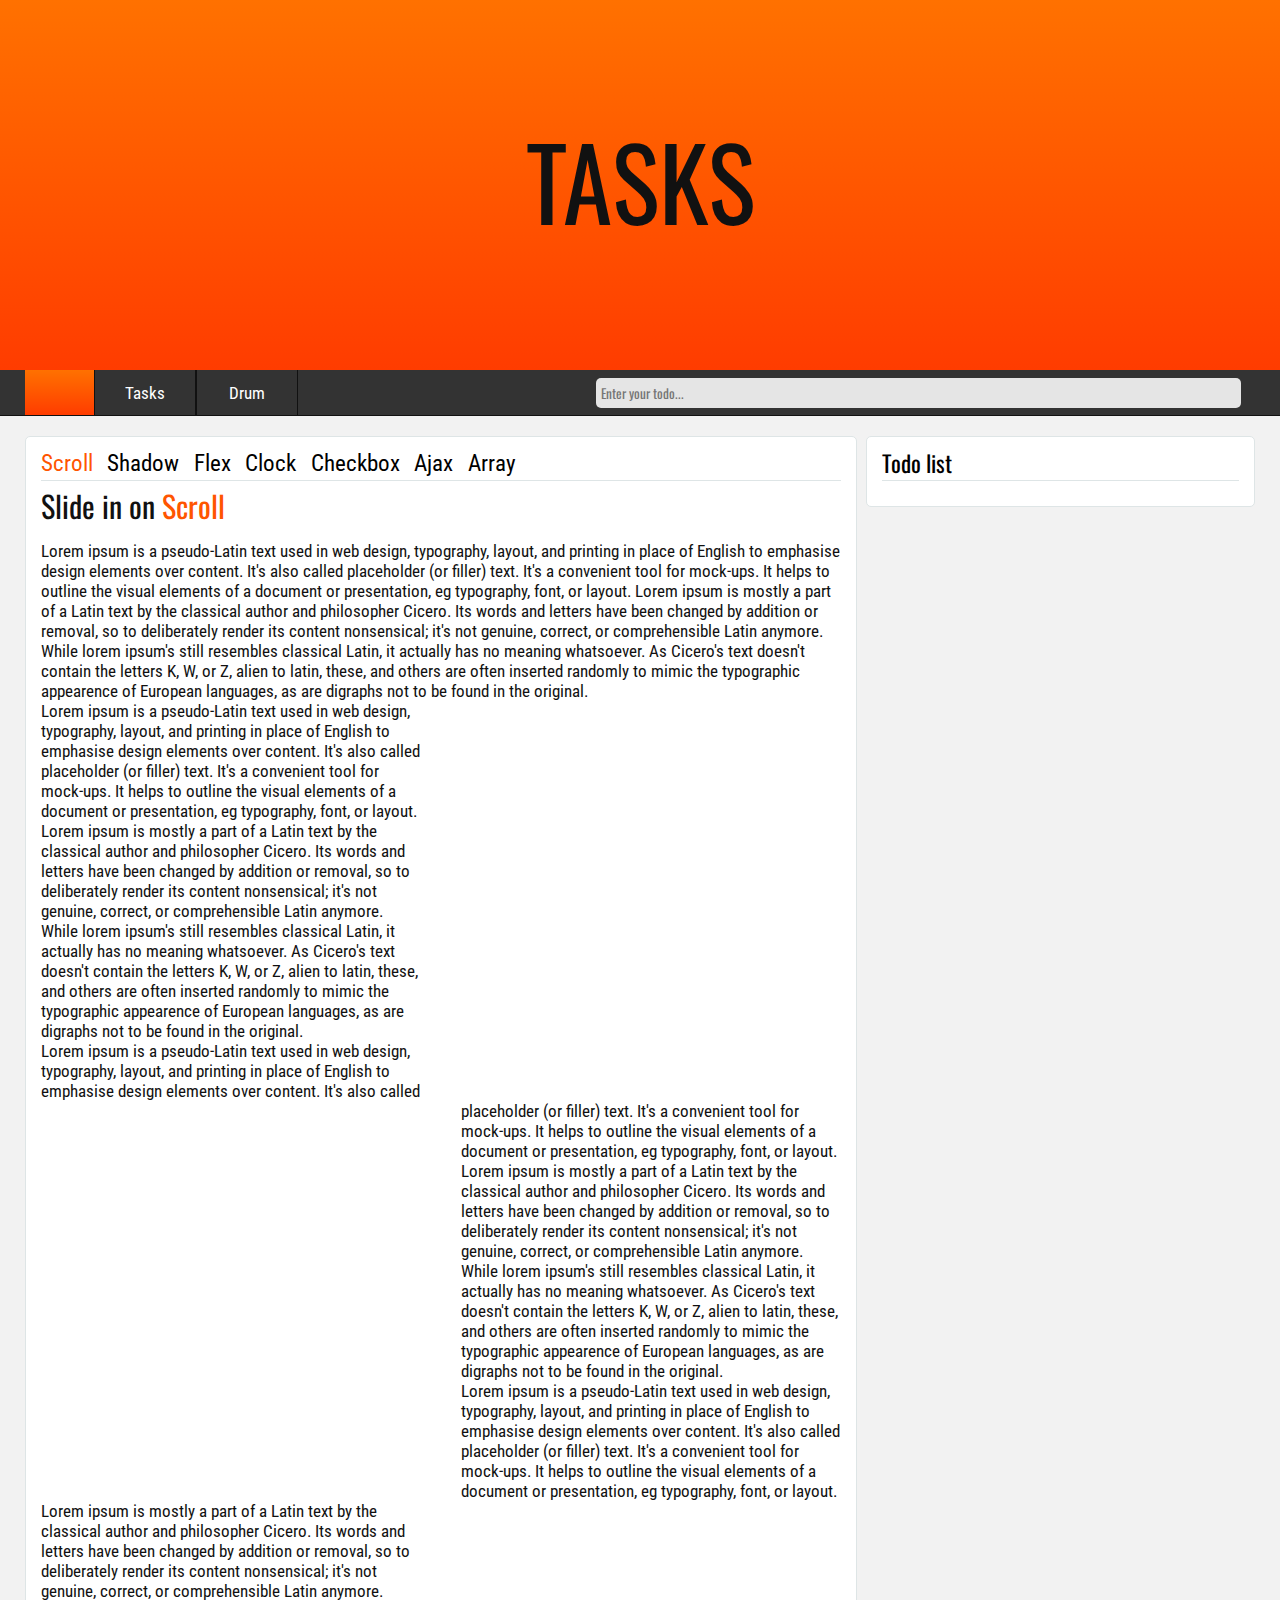
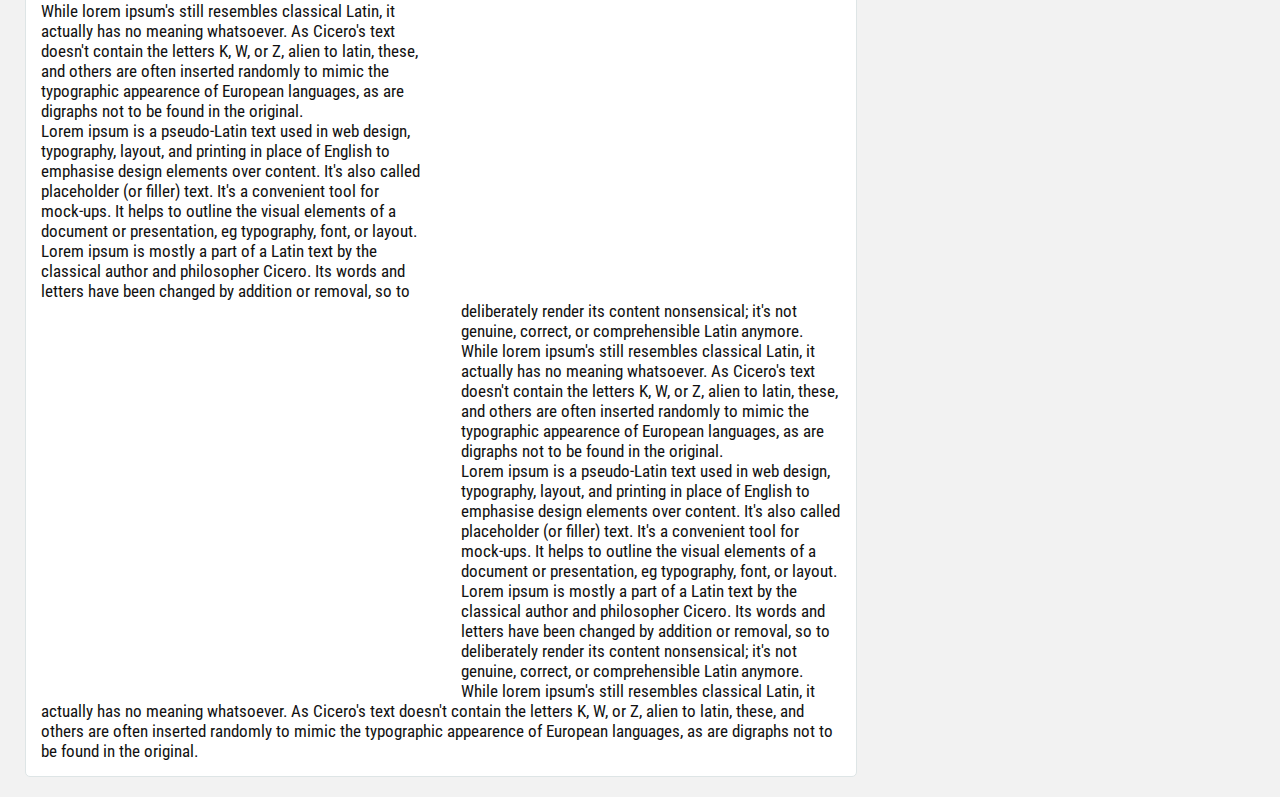
==== commit d4b81415: "Created sort-array js file" ====
--- a/index.html
+++ b/index.html
@@ -5,6 +5,8 @@
     <meta name="viewport" content="width=device-width, initial-scale=1.0">
 
     <link rel="stylesheet" type="text/css" href="css/style.css">
+
+    <link rel="icon" href="img/logo-icon.ico" type="image/x-icon">
 
     <link rel="stylesheet" href="https://use.fontawesome.com/releases/v5.1.1/css/all.css"
           integrity="sha384-O8whS3fhG2OnA5Kas0Y9l3cfpmYjapjI0E4theH4iuMD+pLhbf6JI0jIMfYcK3yZ" crossorigin="anonymous">
@@ -57,6 +59,7 @@
                             <li class="tab">Clock</li>
                             <li class="tab">Checkbox</li>
                             <li class="tab">Ajax</li>
+                            <li class="tab">Array</li>
                         </ul>
                     </nav>
                 </div>
@@ -217,6 +220,15 @@
                     <ul class="suggest">
 
                     </ul>
+                </div>
+
+                <div class="sort-array tab-content hidden-class">
+                    <h3><span>Array</span> and method Sort</h3>
+                    <ul class="not-sorted"></ul>
+
+                    <button>Sort array</button>
+
+                    <ul id="bands"></ul>
                 </div>
             </div>
 
@@ -239,6 +251,7 @@
 <script src="js/clock.js"></script>
 <script src="js/checkbox.js"></script>
 <script src="js/ajax-cities.js"></script>
+<script src="js/sort-array.js"></script>
 
 </body>
 </html>--- a/css/style.css
+++ b/css/style.css
@@ -209,7 +209,7 @@
     border: 1px solid #dee5e6;
 }
 
-button {
+header button {
     position: absolute;
     top: 7px;
     right: 15px;
@@ -229,7 +229,7 @@
     transition: color .5s;
 }
 
-button:hover {
+header button:hover {
     color: #ff5500;
 }
 
@@ -615,3 +615,50 @@
     height: 10px;
     cursor: pointer;
 }
+
+.sort-array {
+    padding-top: 10px;
+}
+
+.sort-array h3 {
+    font-family: 'Oswald', sans-serif;
+    font-size: 30px;
+    color: #111111;
+    margin-bottom: 20px;
+}
+
+.sort-array h3 span {
+    color: #ff5500;
+}
+
+.sort-array ul li {
+    font-size: 20px;
+    font-family: 'Oswald', sans-serif;
+    color: #111111;
+    margin-bottom: 7px;
+}
+
+.sort-array button {
+    width: 200px;
+    height: 30px;
+    cursor: pointer;
+    background-color: #ff5500;
+    border: none;
+    color: #111111;
+    text-transform: uppercase;
+    outline: none;
+    font-family: 'Roboto Condensed', sans-serif;
+    font-size: 20px;
+    margin-bottom: 15px;
+    margin-top: 15px;
+
+    -webkit-transition: color .5s;
+    -moz-transition: color .5s;
+    -ms-transition: color .5s;
+    -o-transition: color .5s;
+    transition: color .5s;
+}
+
+.sort-array button:hover {
+    color: #ffffff;
+}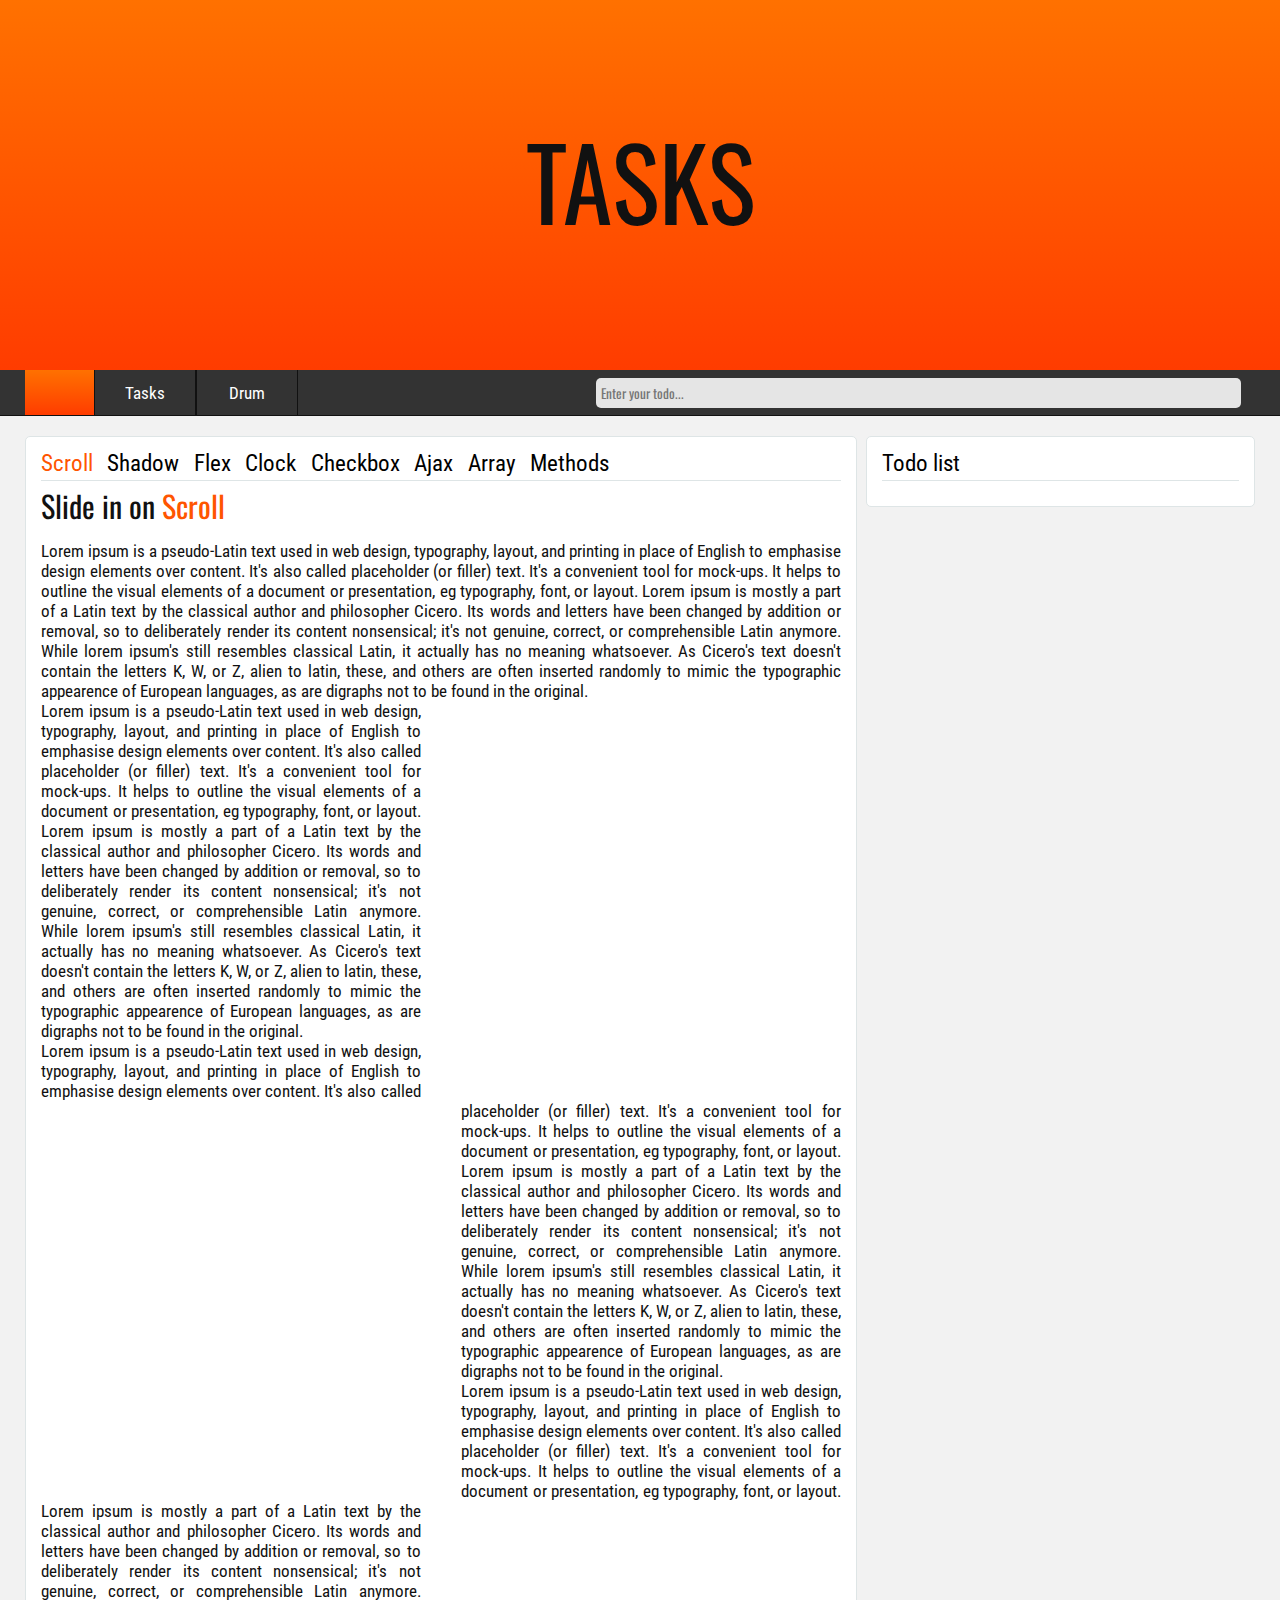
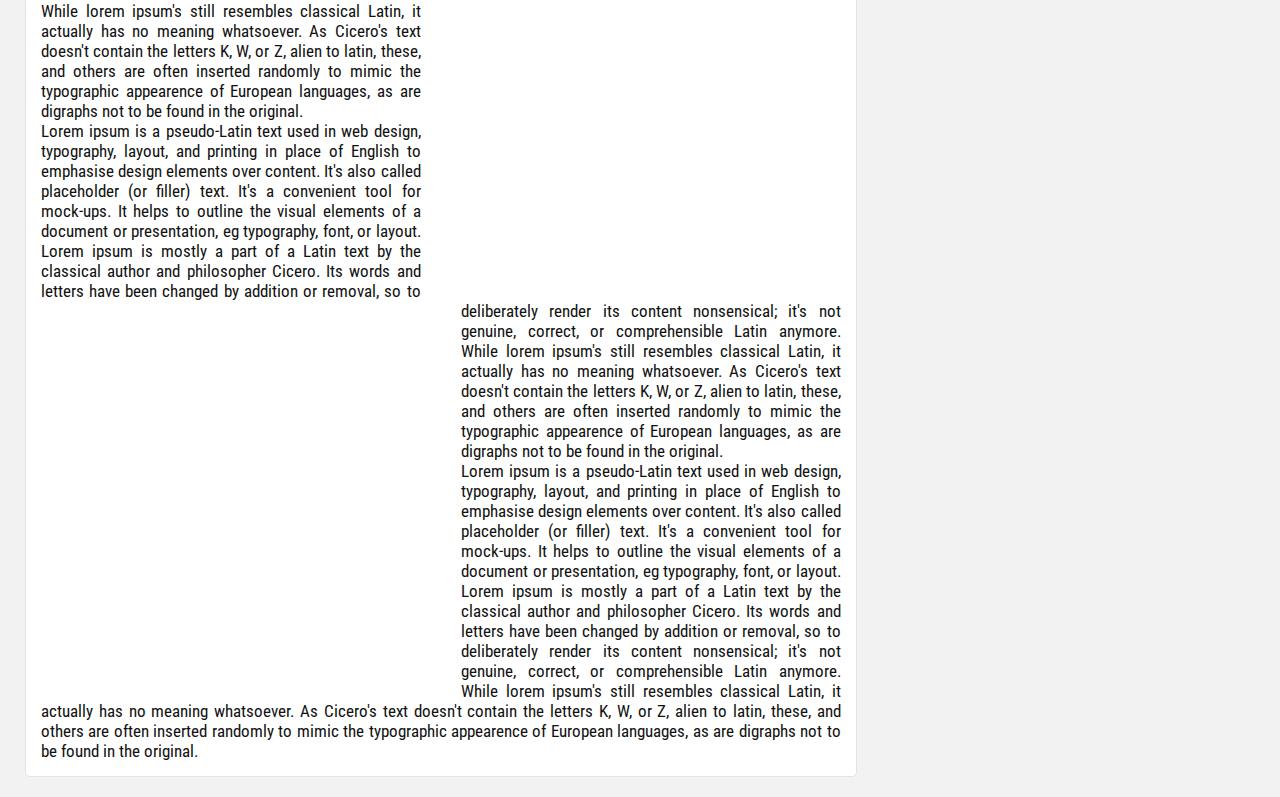
==== commit 624f5f6d: "Created array-methods js file" ====
--- a/index.html
+++ b/index.html
@@ -60,6 +60,7 @@
                             <li class="tab">Checkbox</li>
                             <li class="tab">Ajax</li>
                             <li class="tab">Array</li>
+                            <li class="tab">Methods</li>
                         </ul>
                     </nav>
                 </div>
@@ -229,6 +230,30 @@
                     <button>Sort array</button>
 
                     <ul id="bands"></ul>
+                </div>
+
+                <div class="array-methods tab-content hidden-class">
+                    <h3>Array <span>Methods</span>: filter, map, reduce</h3>
+
+                    <div class="array-one">
+                    </div>
+
+                    <button class="negative-numbers">Negative numbers</button>
+                    <button class="positive-numbers">Positive numbers</button>
+
+                    <div class="negative-array">
+                    </div>
+
+                    <div class="positive-array">
+                    </div>
+
+                    <div class="array-two">
+                    </div>
+
+                    <button class="total-year">Total year</button>
+
+                    <div class="total-year-show">
+                    </div>
                 </div>
             </div>
 
@@ -252,6 +277,7 @@
 <script src="js/checkbox.js"></script>
 <script src="js/ajax-cities.js"></script>
 <script src="js/sort-array.js"></script>
+<script src="js/array-methods.js"></script>
 
 </body>
 </html>--- a/css/style.css
+++ b/css/style.css
@@ -301,7 +301,7 @@
 
 main .content .right-block h3 {
     font-size: 23px;
-    font-family: 'Oswald', sans-serif;
+    font-family: 'Roboto Condensed', sans-serif;
     padding-bottom: 5px;
     border-bottom: 1px solid #dee5e6;
 }
@@ -393,11 +393,12 @@
     font-family: 'Roboto Condensed', sans-serif;
     color: #111111;
     line-height: 20px;
+    text-align: justify;
 }
 
 .left-position {
-    float:left;
-    margin-right:20px;
+    float: left;
+    margin-right: 20px;
 
     -webkit-transform: translateX(-110%);
     -moz-transform: translateX(-110%);
@@ -407,8 +408,8 @@
 }
 
 .right-position {
-    float:right;
-    margin-left:20px;
+    float: right;
+    margin-left: 20px;
 
     -webkit-transform: translateX(110%);
     -moz-transform: translateX(110%);
@@ -419,11 +420,12 @@
 
 .slide-in {
     z-index: 1;
-    opacity:0;
-    transition:1s;
-}
+    opacity: 0;
+    transition: 1s;
+}
+
 .active-slide {
-    opacity:1;
+    opacity: 1;
     transition: transform .5s;
 
     -webkit-transform: translateX(0%) translateY(0%);
@@ -450,7 +452,7 @@
 
 .flex .flex-item {
     background-color: #ff5500;
-    transition: all 0.5s cubic-bezier(0.61,-0.19, 0.7,-0.11);
+    transition: all 0.5s cubic-bezier(0.61, -0.19, 0.7, -0.11);
     flex: 1;
     display: flex;
     flex-direction: column;
@@ -500,11 +502,11 @@
 .clock .clock-shape {
     width: 30rem;
     height: 30rem;
-    border:20px solid #111111;
-    border-radius:50%;
-    margin:50px auto;
+    border: 20px solid #111111;
+    border-radius: 50%;
+    margin: 50px auto;
     position: relative;
-    padding:2rem;
+    padding: 2rem;
 }
 
 .clock .clock-shape .clock-face {
@@ -515,11 +517,11 @@
 }
 
 .clock .hand {
-    width:50%;
-    height:6px;
+    width: 50%;
+    height: 6px;
     background-color: #ff5500;
     position: absolute;
-    top:50%;
+    top: 50%;
     transform-origin: 100%;
     transform: rotate(90deg);
     transition-timing-function: cubic-bezier(0.1, 2.7, 0.58, 1);
@@ -603,6 +605,10 @@
 }
 
 ::-webkit-scrollbar {
+    width: 0;
+}
+
+.ajax ::-webkit-scrollbar {
     width: 10px;
 }
 
@@ -636,6 +642,7 @@
     font-family: 'Oswald', sans-serif;
     color: #111111;
     margin-bottom: 7px;
+    display: inline-block;
 }
 
 .sort-array button {
@@ -661,4 +668,55 @@
 
 .sort-array button:hover {
     color: #ffffff;
+}
+
+.array-methods {
+    padding-top: 10px;
+}
+
+.array-methods h3 {
+    font-family: 'Oswald', sans-serif;
+    font-size: 30px;
+    color: #111111;
+    margin-bottom: 20px;
+}
+
+.array-methods h3 span {
+    color: #ff5500;
+    font-size: 30px;
+}
+
+.array-methods button {
+    width: 200px;
+    height: 30px;
+    cursor: pointer;
+    background-color: #ff5500;
+    border: none;
+    color: #111111;
+    text-transform: uppercase;
+    outline: none;
+    font-family: 'Roboto Condensed', sans-serif;
+    font-size: 20px;
+    margin-bottom: 15px;
+    margin-top: 15px;
+
+    -webkit-transition: color .5s;
+    -moz-transition: color .5s;
+    -ms-transition: color .5s;
+    -o-transition: color .5s;
+    transition: color .5s;
+}
+
+.array-methods button:hover {
+    color: #ffffff;
+}
+
+.array-methods .positive-array {
+    margin-bottom: 10px;
+}
+
+.array-methods span {
+    font-size: 20px;
+    font-family: 'Oswald', sans-serif;
+    color: #111111;
 }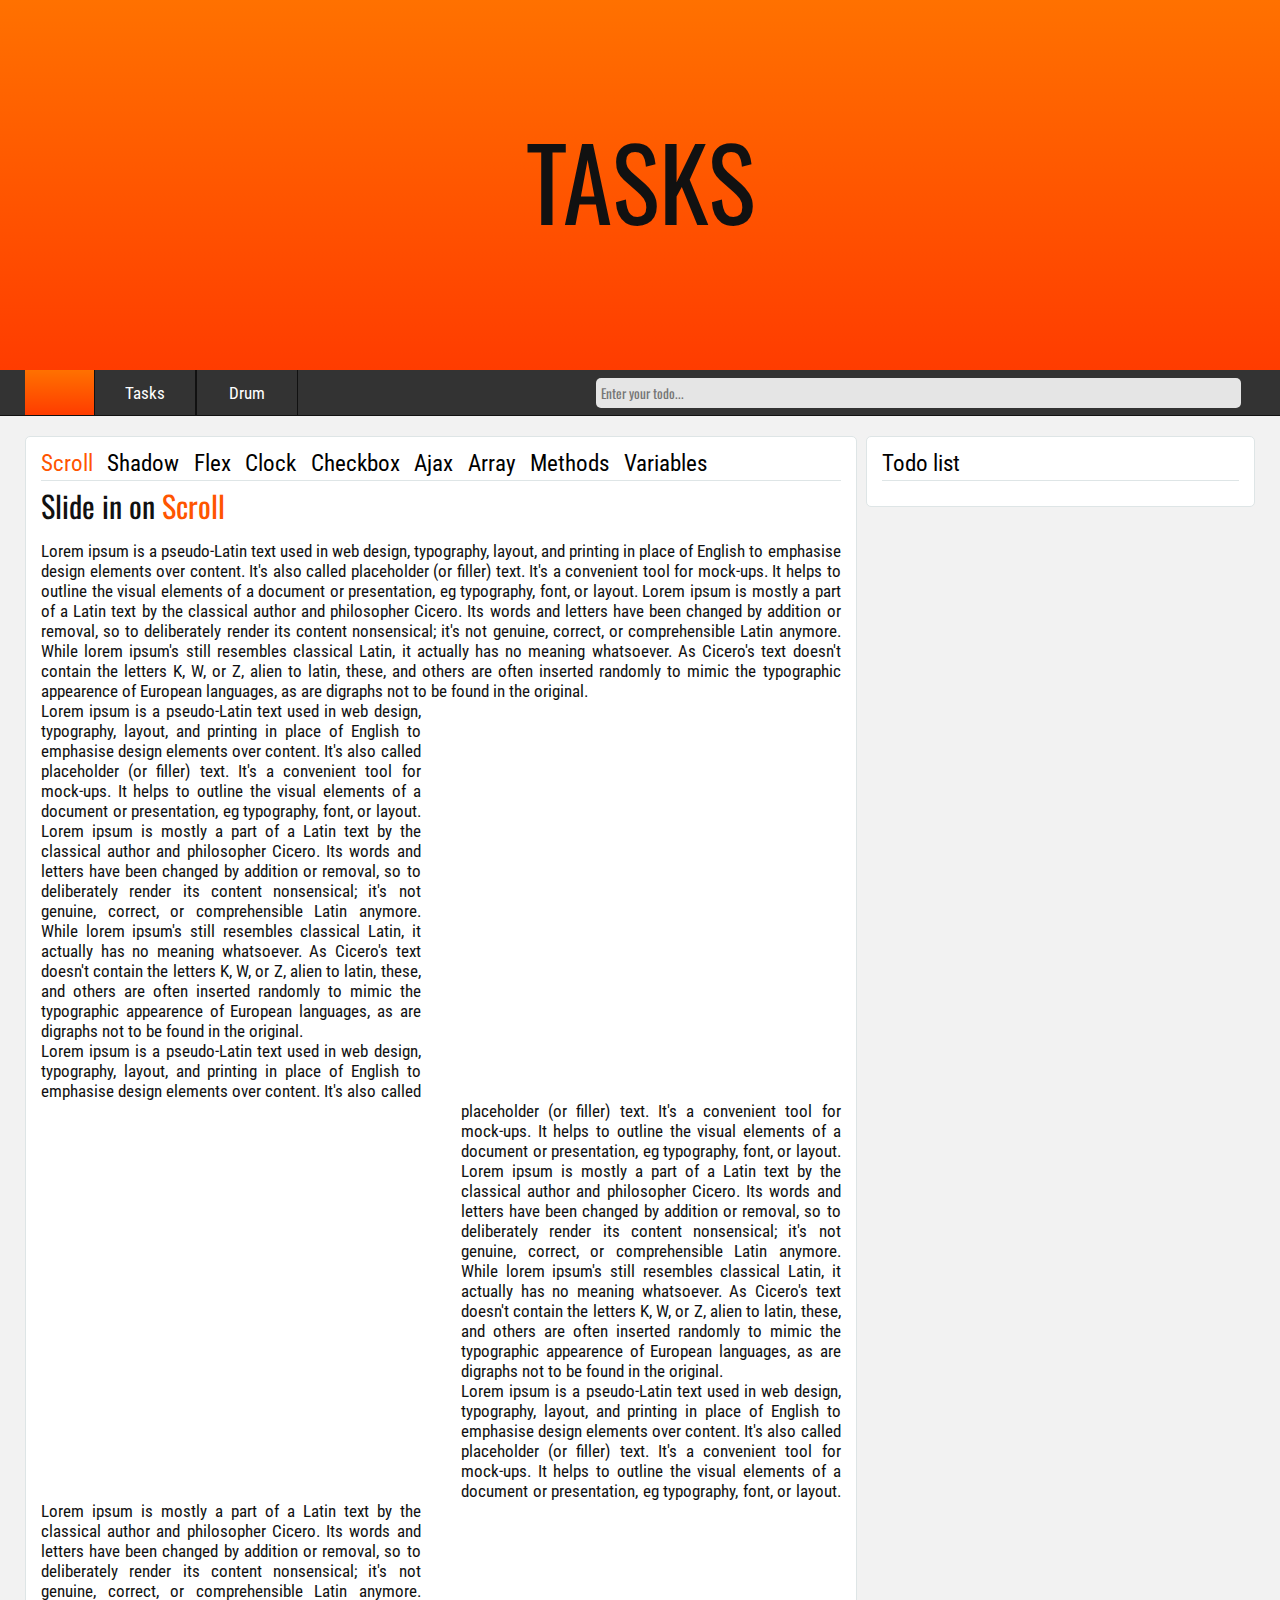
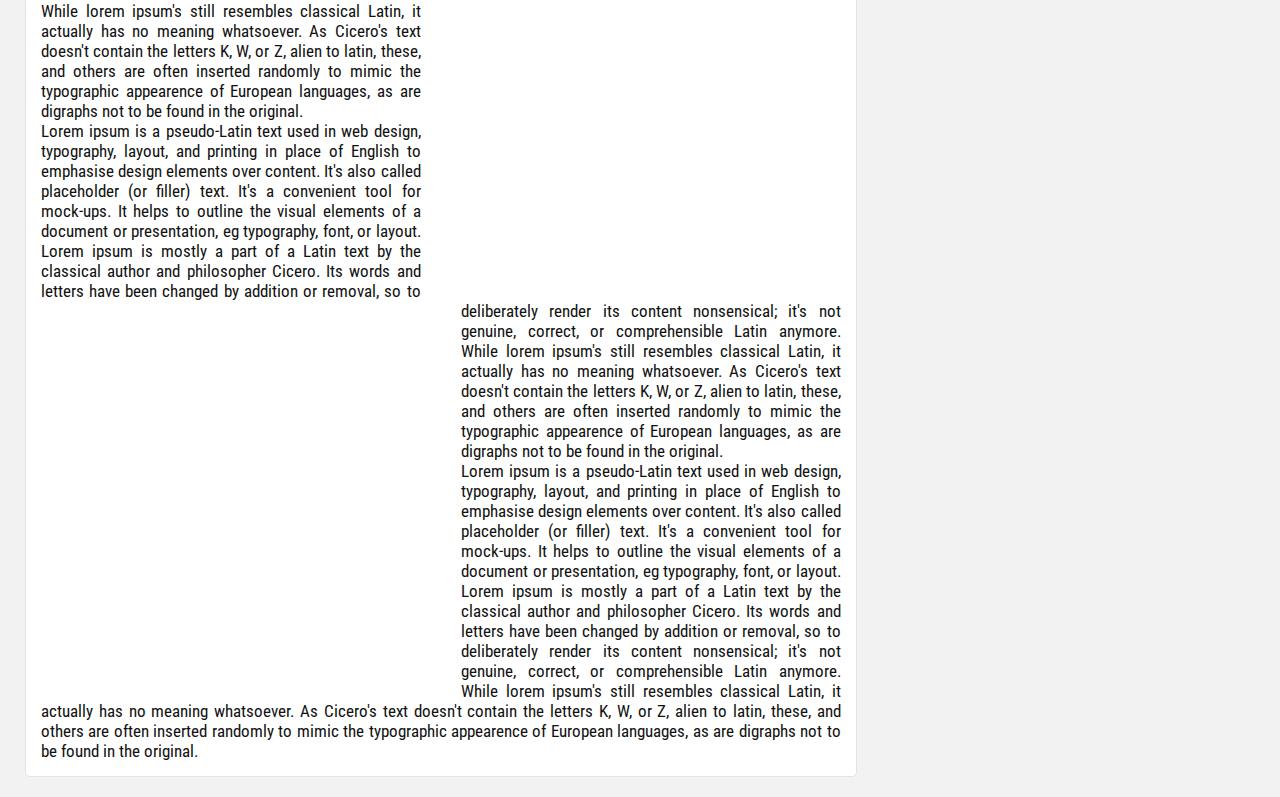
==== commit d4bc7e98: "Created variables js file" ====
--- a/index.html
+++ b/index.html
@@ -61,6 +61,7 @@
                             <li class="tab">Ajax</li>
                             <li class="tab">Array</li>
                             <li class="tab">Methods</li>
+                            <li class="tab">Variables</li>
                         </ul>
                     </nav>
                 </div>
@@ -253,6 +254,23 @@
                     <button class="total-year">Total year</button>
 
                     <div class="total-year-show">
+                    </div>
+                </div>
+
+                <div class="variables tab-content hidden-class">
+                    <h3>CSS <span class="change-var">Variables</span> with JS</h3>
+
+                    <label for="spacing">Spacing</label>
+                    <input type="range" name="spacing" max="200" min="10" value="10" data-sizing="px">
+
+                    <label for="blur">Blur</label>
+                    <input type="range" name="blur" min="0" max="25" value="0" data-sizing="px">
+
+                    <label for="base">Base color</label>
+                    <input type="color" name="base" value="#ff5500">
+
+                    <div class="shape">
+                        <img src="img/low-poly-basketbol-basketbolist-miach-igra.jpg" alt="Img">
                     </div>
                 </div>
             </div>
@@ -278,6 +296,7 @@
 <script src="js/ajax-cities.js"></script>
 <script src="js/sort-array.js"></script>
 <script src="js/array-methods.js"></script>
+<script src="js/variables.js"></script>
 
 </body>
 </html>--- a/css/style.css
+++ b/css/style.css
@@ -719,4 +719,134 @@
     font-size: 20px;
     font-family: 'Oswald', sans-serif;
     color: #111111;
+}
+
+.variables {
+    padding-top: 10px;
+}
+
+.variables h3 {
+    font-family: 'Oswald', sans-serif;
+    font-size: 30px;
+    color: #111111;
+    margin-bottom: 20px;
+}
+
+.variables label {
+    font-size: 20px;
+    font-family: 'Roboto Condensed', sans-serif ;
+}
+
+:root {
+    --base: #ff5500;
+    --spacing: 10px;
+    --blur: 0px;
+}
+
+.variables .shape {
+    width: 600px;
+    height: 400px;
+    margin: 0 auto;
+}
+
+.variables .shape img {
+    margin-top: 30px;
+    width: 100%;
+    background-color: var(--base);
+    padding: var(--spacing);
+    filter: blur(var(--blur));
+}
+
+.variables .change-var {
+    color: var(--base);
+}
+
+input[type=range] {
+    height: 23px;
+    -webkit-appearance: none;
+    margin: 10px 0;
+    width: 100%;
+}
+input[type=range]:focus {
+    outline: none;
+}
+input[type=range]::-webkit-slider-runnable-track {
+    width: 100%;
+    height: 10px;
+    cursor: pointer;
+    animate: 0.2s;
+    box-shadow: 0px 0px 0px #000000;
+    background: #111111;
+    border-radius: 14px;
+    border: 0px solid #8A8A8A;
+}
+input[type=range]::-webkit-slider-thumb {
+    box-shadow: 0px 0px 0px #828282;
+    border: 0px solid #8A8A8A;
+    height: 17px;
+    width: 30px;
+    border-radius: 7px;
+    background: #FF5500;
+    cursor: pointer;
+    -webkit-appearance: none;
+    margin-top: -3.5px;
+}
+input[type=range]:focus::-webkit-slider-runnable-track {
+    background: #111111;
+}
+input[type=range]::-moz-range-track {
+    width: 100%;
+    height: 10px;
+    cursor: pointer;
+    animate: 0.2s;
+    box-shadow: 0px 0px 0px #000000;
+    background: #111111;
+    border-radius: 14px;
+    border: 0px solid #8A8A8A;
+}
+input[type=range]::-moz-range-thumb {
+    box-shadow: 0px 0px 0px #828282;
+    border: 0px solid #8A8A8A;
+    height: 17px;
+    width: 30px;
+    border-radius: 7px;
+    background: #FF5500;
+    cursor: pointer;
+}
+input[type=range]::-ms-track {
+    width: 100%;
+    height: 10px;
+    cursor: pointer;
+    animate: 0.2s;
+    background: transparent;
+    border-color: transparent;
+    color: transparent;
+}
+input[type=range]::-ms-fill-lower {
+    background: #111111;
+    border: 0px solid #8A8A8A;
+    border-radius: 28px;
+    box-shadow: 0px 0px 0px #000000;
+}
+input[type=range]::-ms-fill-upper {
+    background: #111111;
+    border: 0px solid #8A8A8A;
+    border-radius: 28px;
+    box-shadow: 0px 0px 0px #000000;
+}
+input[type=range]::-ms-thumb {
+    margin-top: 1px;
+    box-shadow: 0px 0px 0px #828282;
+    border: 0px solid #8A8A8A;
+    height: 17px;
+    width: 30px;
+    border-radius: 7px;
+    background: #FF5500;
+    cursor: pointer;
+}
+input[type=range]:focus::-ms-fill-lower {
+    background: #111111;
+}
+input[type=range]:focus::-ms-fill-upper {
+    background: #111111;
 }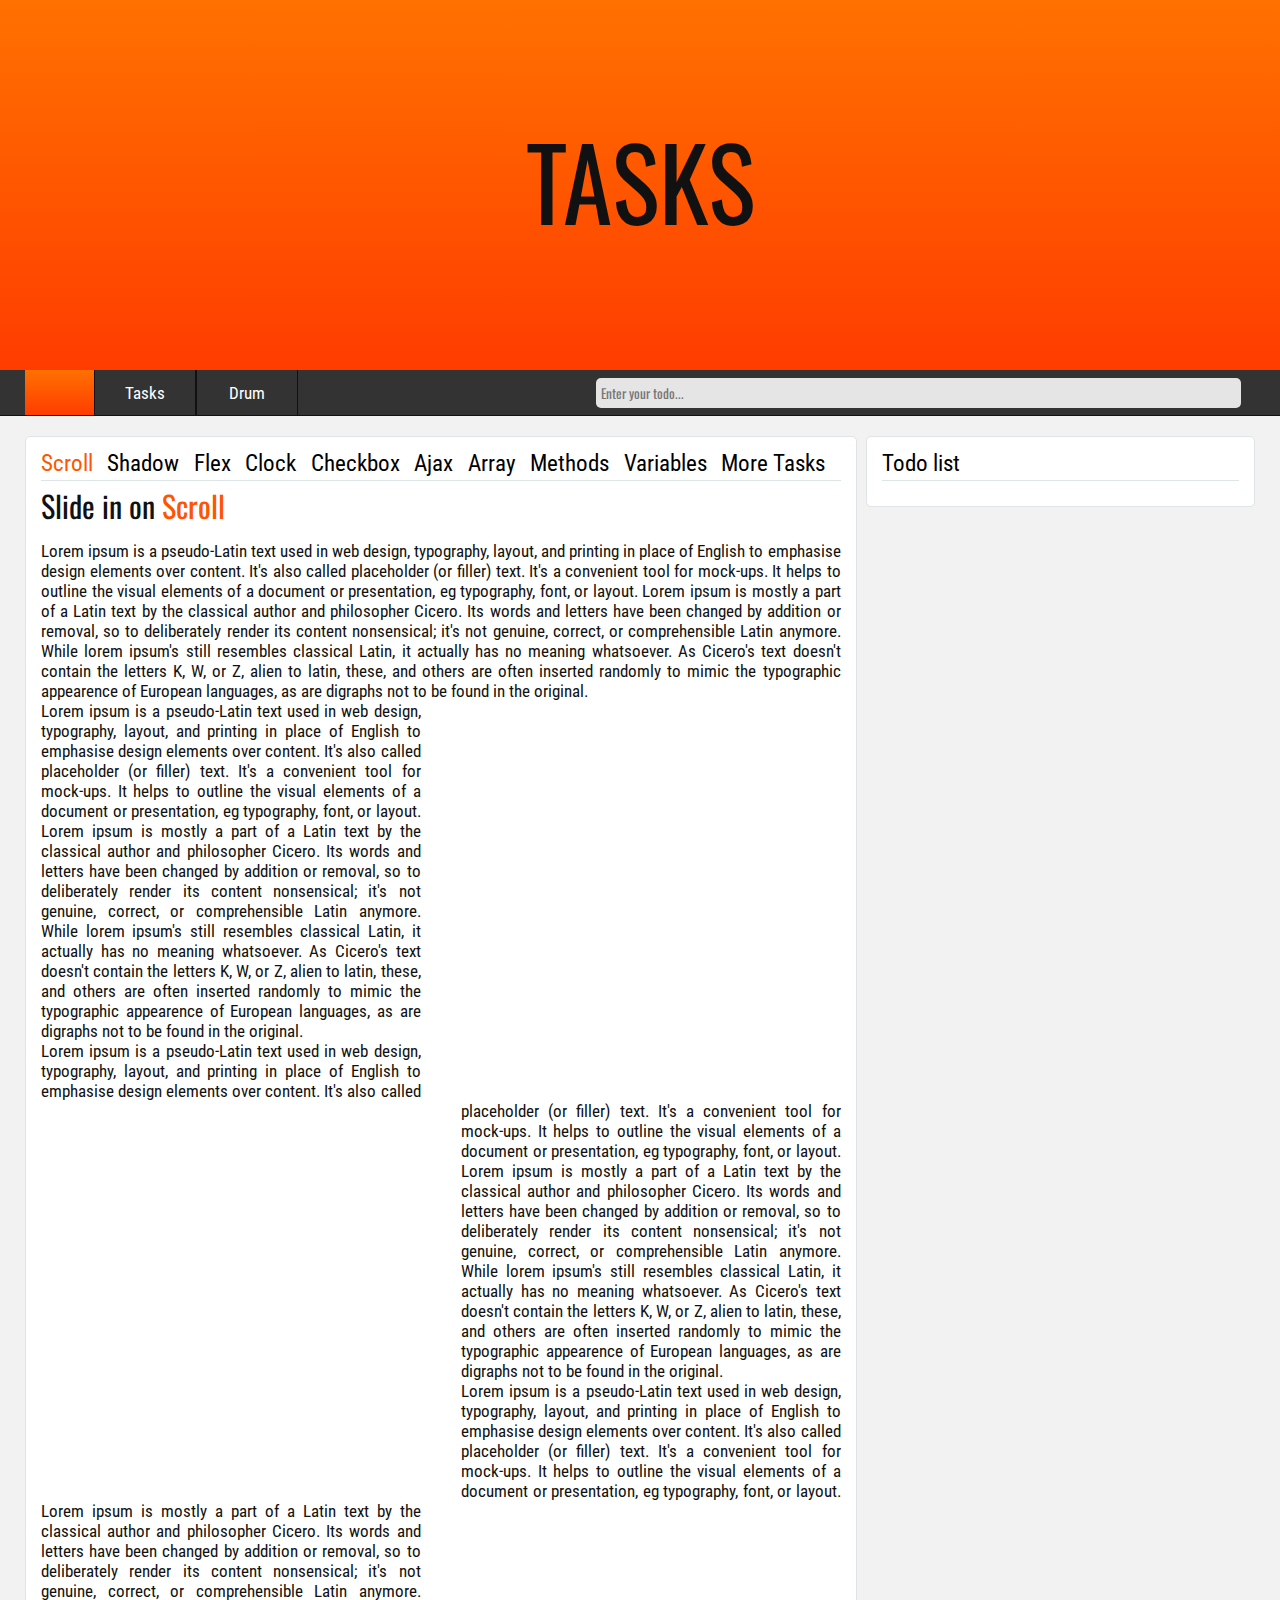
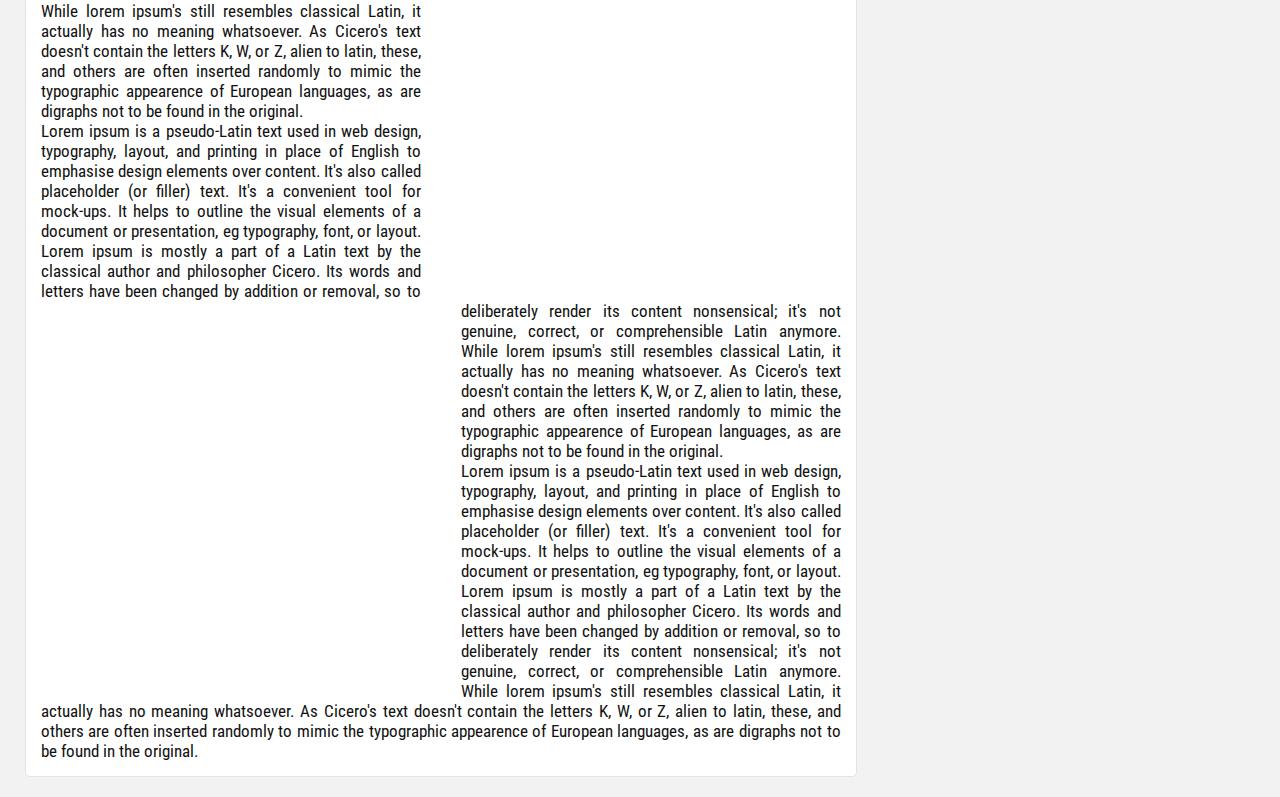
==== commit dabfc6e3: "Created panel" ====
--- a/index.html
+++ b/index.html
@@ -62,9 +62,17 @@
                             <li class="tab">Array</li>
                             <li class="tab">Methods</li>
                             <li class="tab">Variables</li>
+                            <li class="toggle-panel">More Tasks</li>
                         </ul>
                     </nav>
-                </div>
+                    <div class="panel">
+                        <ul>
+                            <li class="tab">Call</li>
+                        </ul>
+                    </div>
+                </div>
+
+
 
                 <div class="slide tab-content">
                     <h3>Slide in on <span>Scroll</span></h3>
@@ -220,7 +228,6 @@
                     </form>
 
                     <ul class="suggest">
-
                     </ul>
                 </div>
 
@@ -252,9 +259,14 @@
                     </div>
 
                     <button class="total-year">Total year</button>
+                    <button class="only-names">Only names</button>
 
                     <div class="total-year-show">
                     </div>
+
+                    <div class="only-names-show">
+                    </div>
+
                 </div>
 
                 <div class="variables tab-content hidden-class">
@@ -267,12 +279,23 @@
                     <input type="range" name="blur" min="0" max="25" value="0" data-sizing="px">
 
                     <label for="base">Base color</label>
-                    <input type="color" name="base" value="#ff5500">
+                    <input type="color" name="base" value="#ff5500"><br>
+
+                    <label for="right">Right/Left</label>
+                    <input type="range" name="right" max="300" min="-300" value="100" data-sizing="px">
+
+                    <label for="top">Top/Bottom</label>
+                    <input type="range" name="top" max="300" min="0" value="100" data-sizing="px">
+
+                    <label for="width">Width</label>
+                    <input type="range" name="width" max="100" min="0" value="70" data-sizing="%">
 
                     <div class="shape">
                         <img src="img/low-poly-basketbol-basketbolist-miach-igra.jpg" alt="Img">
                     </div>
                 </div>
+
+                <div class="call tab-content hidden-class"></div>
             </div>
 
 
@@ -297,6 +320,7 @@
 <script src="js/sort-array.js"></script>
 <script src="js/array-methods.js"></script>
 <script src="js/variables.js"></script>
+<script src="js/panel.js"></script>
 
 </body>
 </html>--- a/css/style.css
+++ b/css/style.css
@@ -246,6 +246,7 @@
     border-radius: 5px;
     border: 1px solid #dee5e6;
     padding: 15px;
+    position: relative;
 }
 
 main .content .left-block nav {
@@ -741,24 +742,35 @@
     --base: #ff5500;
     --spacing: 10px;
     --blur: 0px;
+    --top: 0px;
+    --right: 0px;
+    --width: 70%;
 }
 
 .variables .shape {
-    width: 600px;
-    height: 400px;
+    width: 100%px;
+    height: 600px;
     margin: 0 auto;
+    position: relative;
 }
 
 .variables .shape img {
     margin-top: 30px;
-    width: 100%;
+    width: var(--width);
     background-color: var(--base);
     padding: var(--spacing);
     filter: blur(var(--blur));
+    position: absolute;
+    top: var(--top);
+    right: var(--right);
 }
 
 .variables .change-var {
     color: var(--base);
+}
+
+input[type=color] {
+    margin-bottom: 10px;
 }
 
 input[type=range] {
@@ -849,4 +861,45 @@
 }
 input[type=range]:focus::-ms-fill-upper {
     background: #111111;
+}
+
+main .content .left-block nav ul li:last-child {
+    -webkit-transition: color .5s;
+    -moz-transition: color .5s;
+    -ms-transition: color .5s;
+    -o-transition: color .5s;
+    transition: color .5s;
+}
+
+main .content .left-block nav ul li:last-child:hover {
+    color: #ff5500;
+}
+
+.panel {
+    display: none;
+    position: absolute;
+    top: 28px;
+    right: 0;
+    padding: 10px;
+    width: 100px;
+    height: auto;
+    font-size: 23px;
+    font-family: 'Oswald', sans-serif;
+    color: #111111;
+    background-color: #f2f2f2;
+    text-align: center;
+    border: 1px solid #dee5e6;
+    border-radius: 0 0 5px 5px;
+
+    -webkit-box-shadow: 10px 9px 5px -5px rgba(0,0,0,0.55);
+    -moz-box-shadow: 10px 9px 5px -5px rgba(0,0,0,0.55);
+    box-shadow: 10px 9px 5px -5px rgba(0,0,0,0.55);
+}
+
+.panel li {
+    cursor: pointer;
+}
+
+.nav-panel {
+    position: relative;
 }